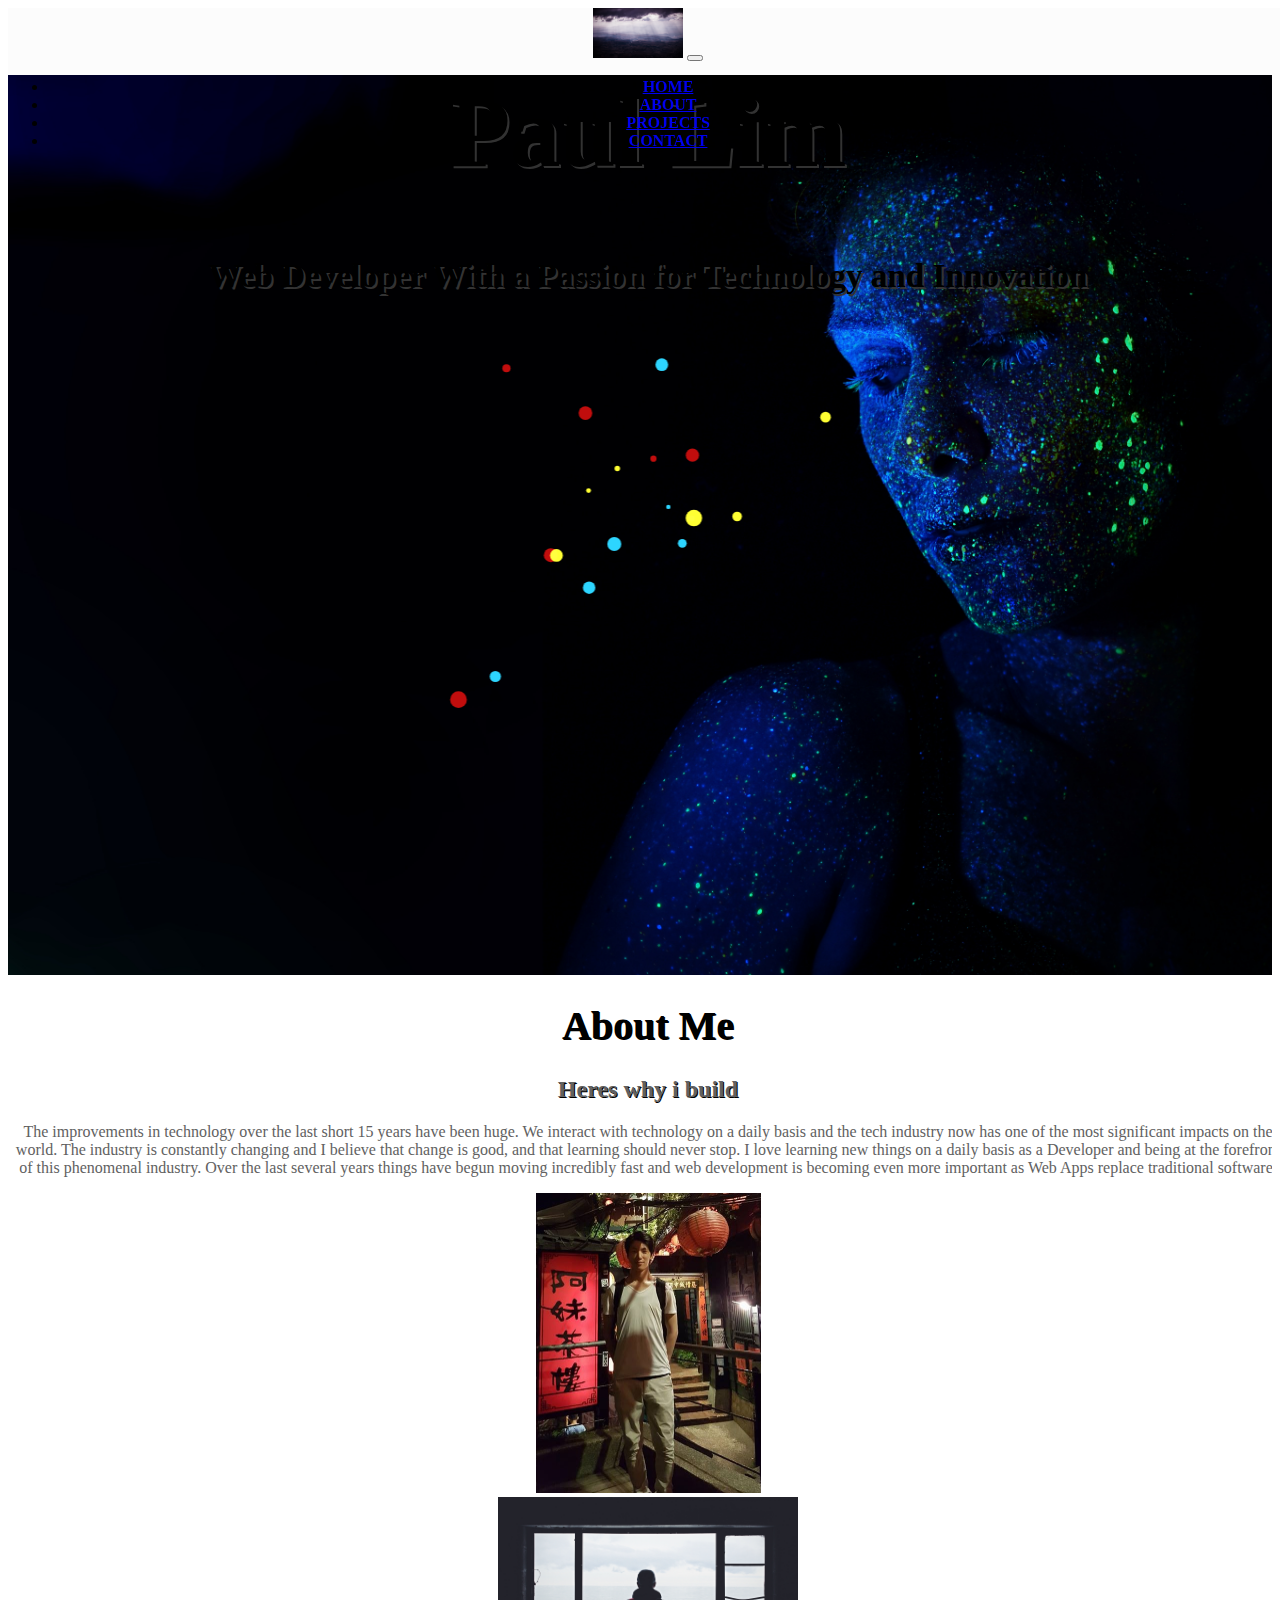
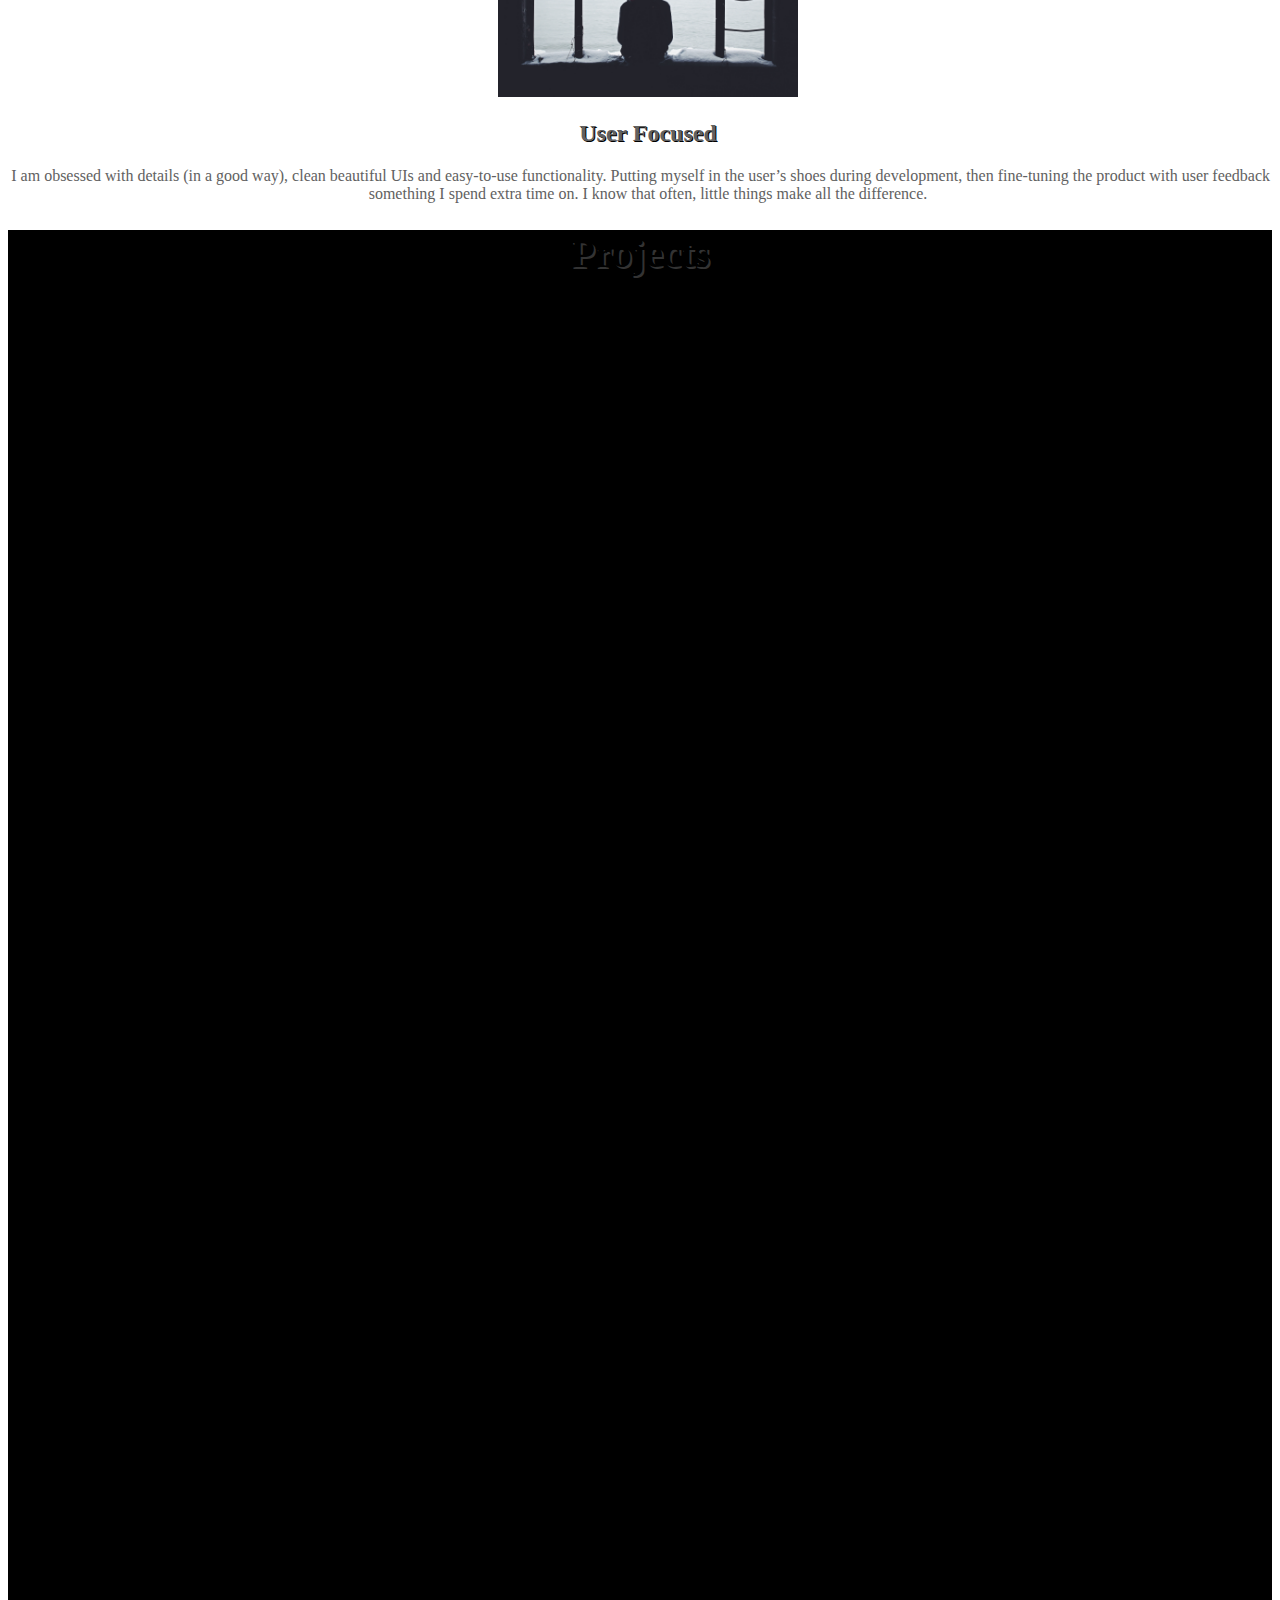
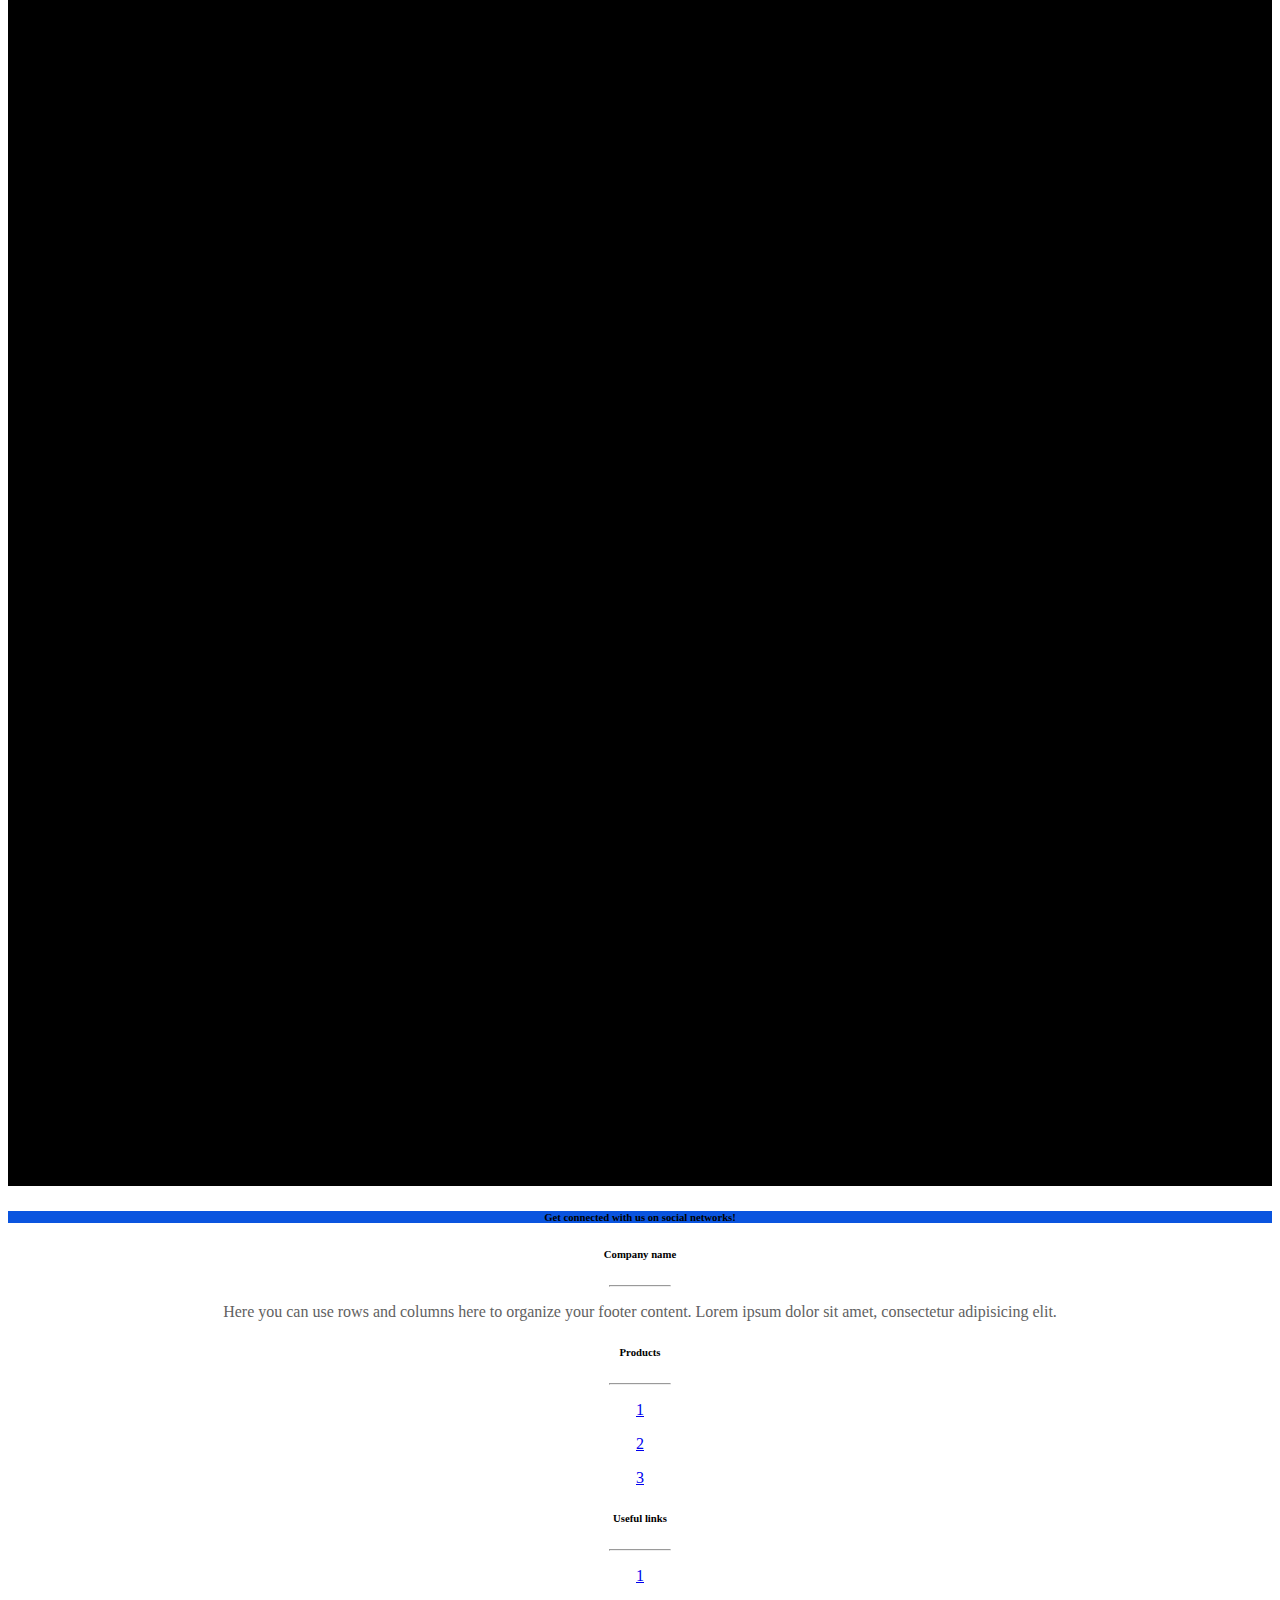
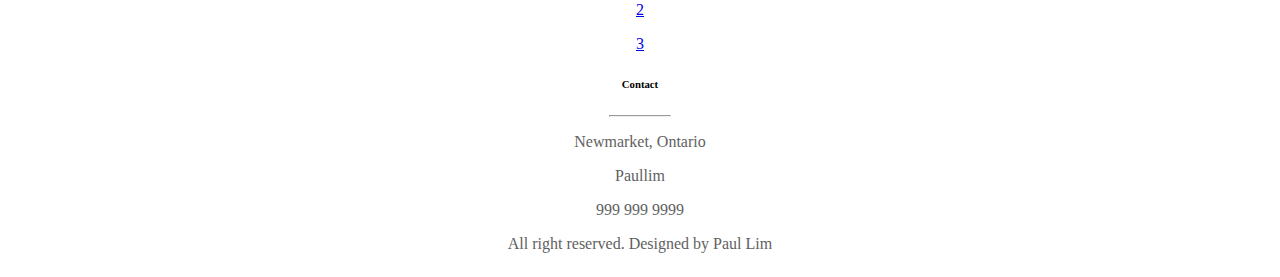
==== index.html @ a4cace43 "improvement" ====
<!DOCTYPE html>
<html lang="en">
<head>
    <meta charset="UTF-8">
    <meta name="viewport" content="width=device-width, initial-scale=1.0">
    <meta http-equiv="X-UA-Compatible" content="ie=edge">
    <title>Paul Lim</title>

    <!-- Bootstrap CSS -->
    <link rel="stylesheet" href="https://stackpath.bootstrapcdn.com/bootstrap/4.1.3/css/bootstrap.min.css" integrity="sha384-MCw98/SFnGE8fJT3GXwEOngsV7Zt27NXFoaoApmYm81iuXoPkFOJwJ8ERdknLPMO" crossorigin="anonymous">   
    <!-- Animate CSS-->
    <link rel="stylesheet" href="https://cdnjs.cloudflare.com/ajax/libs/animate.css/3.7.0/animate.min.css">
    <!-- AOS CSS -->
    <link href="https://unpkg.com/aos@2.3.1/dist/aos.css" rel="stylesheet">
    <!-- Custom CSS -->
    <link rel="stylesheet" type="text/css" href="style.css">

   


    <!-- Jquery -->
    <script src="https://ajax.googleapis.com/ajax/libs/jquery/3.3.1/jquery.min.js"></script>


    <!-- Font Awesome JS -->
    <link rel="stylesheet" href="https://use.fontawesome.com/releases/v5.7.2/css/all.css" integrity="sha384-fnmOCqbTlWIlj8LyTjo7mOUStjsKC4pOpQbqyi7RrhN7udi9RwhKkMHpvLbHG9Sr" crossorigin="anonymous">

</head>

<body class="landing-page">


    <!-- Navbar -->
    
    <div class="container-fluid">
        <div class="row">
            <nav class="navbar navbar-expand-md navbar-dark navbar-fixed-top pr-5">
                <a class="navbar-brand pl-md-5 pl-5" href="#"><img src="image/sky.jpg" style="height:50px" alt="" srcset=""></a>
                <button class="navbar-toggler" type="button" data-toggle="collapse" data-target="#navbarContent" aria-controls="navbarContent" aria-expanded="false" aria-label="Toggle navigation">
                    <span class="navbar-toggler-icon"></span>
                </button>
                <div class="collapse navbar-collapse" id="navbarContent">
                    <ul class="navbar-nav ml-auto">
                        <li class="nav-item active">
                            <a class="nav-link" href="#section1">Home</a>
                        </li>
                        <li class="nav-item">
                            <a class="nav-link" href="#section2">About</a>
                        </li>
                        <li class="nav-item">
                            <a class="nav-link" href="#section3">Projects</a>
                        </li>
                        <li class="nav-item">
                            <a class="nav-link" href="#contact">Contact</a>
                        </li>
                    </ul>
                </div>
            </nav>
        </div>
    </div>

    
    <!-- Home -->
    
    <section id="section1" class="home-image text-center text-white">
        <div class="container-fluid">
                
            <div id="particle"></div> 
            <div class="row h-100">
                <div class="col-lg-6 my-auto">
                    <h1 class="animated bounce delay-2s">Paul Lim</h1>
                    <h5 class="animated zoomIn delay-1s">Web Developer With a Passion for Technology and Innovation</h5>                          
                </div>            
            </div>
        </div>
    </section>

    
    <!-- About me -->

    <section id="section2" class="about container-fluid">       
         
            <div class="row">
                <div class="mb-5" style="width: 100%">
                    <h1 class="h1-bold pt-5">About Me</h1>
                </div>
                <div class="col-sm-6 text-left pl-5">
                    <h2>Heres why i build</h1>
                    <p>The improvements in technology over the last short 15 years have been huge. We interact with technology on a daily basis and the tech industry now has one of the most significant impacts on the world. The industry is constantly changing and I believe that change is good, and that learning should never stop. I love learning new things on a daily basis as a Developer and being at the forefront of this phenomenal industry. Over the last several years things have begun moving incredibly fast and web development is becoming even more important as Web Apps replace traditional software.</p>                 
                </div>
                <div class="col-sm-6">
                        <img src="image/me1.jpg" alt="man" style="width:225px; height:300px;"> 
                </div>
            </div>
            <div class="row pt-5">
                <div class="col-sm-5 pb-5">
                    <img src="image/man.jpg" alt="man" style="width:300px; height:200px;"> 
                </div>
                <div class="col-sm-6 text-left pl-5 mb-5 pb-5">
                    <h2>User Focused</h1>
                    <p>I am obsessed with details (in a good way), clean beautiful UIs and easy-to-use functionality. Putting myself in the user’s shoes during development, then fine-tuning the product with user feedback is something I spend extra time on. I know that often, little things make all the difference.</p>                 
                </div>
            </div>
        
    </section>


     <!-- Projects -->
     <section id="section3" class="projects text-white"> 
        <div class="container"> 
            <div class="mb-5" style="width: 100%;">
                <h1 class="h1-bold pt-5">Projects</h1>
            </div>
            <div class="row">   
                <div class="card-group">
                    <div class="card m-5" data-aos="flip-right">
                        <a href="https://paullim01.github.io/Face-Rec/" alt="face-recognize" target="blank">
                        <img class="card-img-top" src="image/react.png" alt="Card image cap">
                        <div class="card-body">
                            <h5 class="card-title">Face Recognize</h5>
                            <p class="card-text">Web app made with React, Nodejs, and ...</p>
                        </div></a>
                        <div class="card-footer">
                            <small class="text-muted">Technologies: React, CSS3, Javascript, Nodejs</small>
                        </div>
                    </div>
                    <div class="card m-5" data-aos="flip-right">
                        <a href="https://www.matchmaid.ca/" alt="matchmaid" target="blank">
                        <img class="card-img-top" src="image/matchmaid.png" alt="Card image cap">
                        <div class="card-body">
                            <h5 class="card-title">Home Cleaning Service</h5>
                            <p class="card-text">Wordpress web page with interactive plugins.</p>
                        </div></a>
                        <div class="card-footer">
                            <small class="text-muted">Technologies: Wordpress, CSS3, Html</small>
                        </div>
                        </div>
                    <div class="card m-5" data-aos="flip-right">
                        <a href="https://paullim01.github.io/Face-Rec/" alt="face-recognize" target="blank">
                        <img class="card-img-top" src="image/pedal.jpeg" alt="Card image cap">
                        <div class="card-body">
                            <h5 class="card-title">Card title</h5>
                            <p class="card-text">Wordpress web page with interactive plugins.</p>
                        </div></a>
                        <div class="card-footer">
                            <small class="text-muted">Last updated 3 mins ago</small>
                        </div>
                    </div>  
                </div>
            </div>
        </div>
    </section>
    
        

    <!-- Footer -->

  
    <footer class="page-footer font-small unique-color-dark">

        <div style="background-color: rgb(10,84,223);">
            <div class="container">
                <div class="row py-4 d-flex align-items-center">
                    <div class="col-md-6 col-lg-5 text-center text-md-left mb-4 mb-md-0">
                        <h6 class="mb-0">Get connected with us on social networks!</h6>
                    </div>
                    <div class="social col-md-6 col-lg-7 text-center" style="font-size: 28px;">    
                        <a class="ins-ic pl-2 pr-2" href="https://www.instagram.com/p_gold_l/" target="blank" style="color:#000">
                            <i class="fab fa-instagram"> </i>
                        </a>
                        <a class="fb-ic pl-2 pr-2" href="#" target="blank" style="color:#000">
                            <i class="fab fa-facebook-f"> </i>
                        </a>
                        <a class="git-ic pl-2 pr-2" href="https://github.com/Paullim01" target="blank" style="color:#000;">
                            <i class="fab fa-github"> </i>
                        </a>
                    </div>
                </div>
            </div>
        </div>
        <div class="container text-center text-md-left mt-5">
            <div class="row mt-3">
                <div class="col-md-3 col-lg-4 col-xl-3 mx-auto mb-4">
                    <h6 class="text-uppercase font-weight-bold">Company name</h6>
                    <hr class="deep-purple accent-2 mb-4 mt-0 d-inline-block mx-auto" style="width: 60px;">
                    <p>Here you can use rows and columns here to organize your footer content. Lorem ipsum dolor sit amet, consectetur adipisicing elit.</p>
                </div>
                <div class="col-md-2 col-lg-2 col-xl-2 mx-auto mb-4">
                    <h6 class="text-uppercase font-weight-bold">Products</h6>
                    <hr class="deep-purple accent-2 mb-4 mt-0 d-inline-block mx-auto" style="width: 60px;">
                    <p>
                        <a href="#!">1</a>
                    </p>
                    <p>
                        <a href="#!">2</a>
                    </p>
                    <p>
                        <a href="#!">3</a>
                    </p>
                </div>
                <div class="col-md-3 col-lg-2 col-xl-2 mx-auto mb-4">
                    <h6 class="text-uppercase font-weight-bold">Useful links</h6>
                    <hr class="deep-purple accent-2 mb-4 mt-0 d-inline-block mx-auto" style="width: 60px;">
                    <p>
                        <a href="#!">1</a>
                    </p>
                    <p>
                        <a href="#!">2</a>
                    </p>
                    <p>
                        <a href="#!">3</a>
                    </p>
                </div>
                <div class="col-md-4 col-lg-3 col-xl-3 mx-auto mb-md-0 mb-4">
                    <h6 class="text-uppercase font-weight-bold">Contact</h6>
                    <hr class="deep-purple accent-2 mb-4 mt-0 d-inline-block mx-auto" style="width: 60px;">
                    <p>
                        <i class="fas fa-home mr-3"></i> Newmarket, Ontario </p>
                    <p>
                        <i class="fas fa-envelope mr-3"></i> Paullim </p>
                    <p>
                        <i class="fas fa-phone mr-3"></i> 999 999 9999 </p>
                </div>
            </div>
        </div>
        <div class="footer-copyright text-center"><p>All right reserved. Designed by Paul Lim</p></a>
        </div>
    </footer>
      <!-- Footer -->




    
    <!-- jQuery CDN - Slim version (=without AJAX) -->
    <script src="https://code.jquery.com/jquery-3.3.1.slim.min.js" integrity="sha384-q8i/X+965DzO0rT7abK41JStQIAqVgRVzpbzo5smXKp4YfRvH+8abtTE1Pi6jizo" crossorigin="anonymous"></script>
    <!-- Popper.JS -->
    <script src="https://cdnjs.cloudflare.com/ajax/libs/popper.js/1.14.3/umd/popper.min.js" integrity="sha384-ZMP7rVo3mIykV+2+9J3UJ46jBk0WLaUAdn689aCwoqbBJiSnjAK/l8WvCWPIPm49" crossorigin="anonymous"></script>
    <!-- Bootstrap JS -->
    <script src="https://stackpath.bootstrapcdn.com/bootstrap/4.1.3/js/bootstrap.min.js" integrity="sha384-ChfqqxuZUCnJSK3+MXmPNIyE6ZbWh2IMqE241rYiqJxyMiZ6OW/JmZQ5stwEULTy" crossorigin="anonymous"></script>
    <!-- AOS -->
    <script src="https://unpkg.com/aos@2.3.1/dist/aos.js"></script>
   
    
    <script src="js/sketch.js"></script>
    <script src="js/script.js"></script>
    <script>
        AOS.init();
    </script>

</body>


</html>
---- style.css ----
body, html {
    text-align: center;
	overflow-x: hidden;
}

/* Navbar */
 
.navbar {
	width: 100vw;
	height: 18vh;
	background: rgba(0, 0, 0, 0.01);
	position: fixed;
	z-index: 2;
}

@media (max-width: 34em) {
	.navbar {
		background: rgba(0, 0, 0);
	}
}

.navbar.black {
	background: rgba(0,0,0,0.9);
	height: 13vh;
	padding: 10px 50px;
	transition: 1s;
}

.navbar .nav-link {
	text-transform: uppercase;
	font-weight: bold;
}

.navbar .nav-item {
	padding: 0 1rem;
}

@media (max-width: 34em) {
	.navbar .nav-item {
		padding: 0;
	}
}

.navbar-collapse.collapse.show {
	background: rgba(0, 0, 0, 0.63)
}


/* Hero & Particle */

#particle {
    position: absolute;
    height: 100vh;
    transform: translate(-2%, 0%);
    z-index: 1;
}

@media only screen and (max-width: 900px) {
    #particle {
        display: none;
    }
}

.home-image .container-fluid {
    width: 100vw;
    height: 100vh;
    background: url('image/1.jpg');
    background-position: center;
	background-size:cover;
	
}

.home-image, h1 h5 {
    text-shadow:2px 2px #333; 
}

.home-image, h1 {
    font-size: 2.5em;
}


/* Projects & Card */

.projects {	
    background-color: black;
    background-position: center;
	background-size:cover;
}

.projects h1 {
    text-shadow:2px 2px #333; 
}

.card {
	border-width: 0px;
}

.card a{
	text-decoration: none;
	color: #000;
	cursor: pointer;
}

.card:hover {
	transform: scale(1.1);
	transition-duration: 0.5s;
}


/* About */

.about {
	width: 100vw;
	background: url('');
    background-position: center;
	background-size:cover;
}

.about h1, h2 {
	text-shadow: 1px 1px black;
}

.about h2, p {
	color: rgb(97, 97, 97);
}


/* Footer */

.footer { 
	background: #333;
	height: 100px;
	padding-top:10px;
}

.social .ins-ic {
	text-decoration: none;
}

.social .fb-ic {
	text-decoration: none;
}
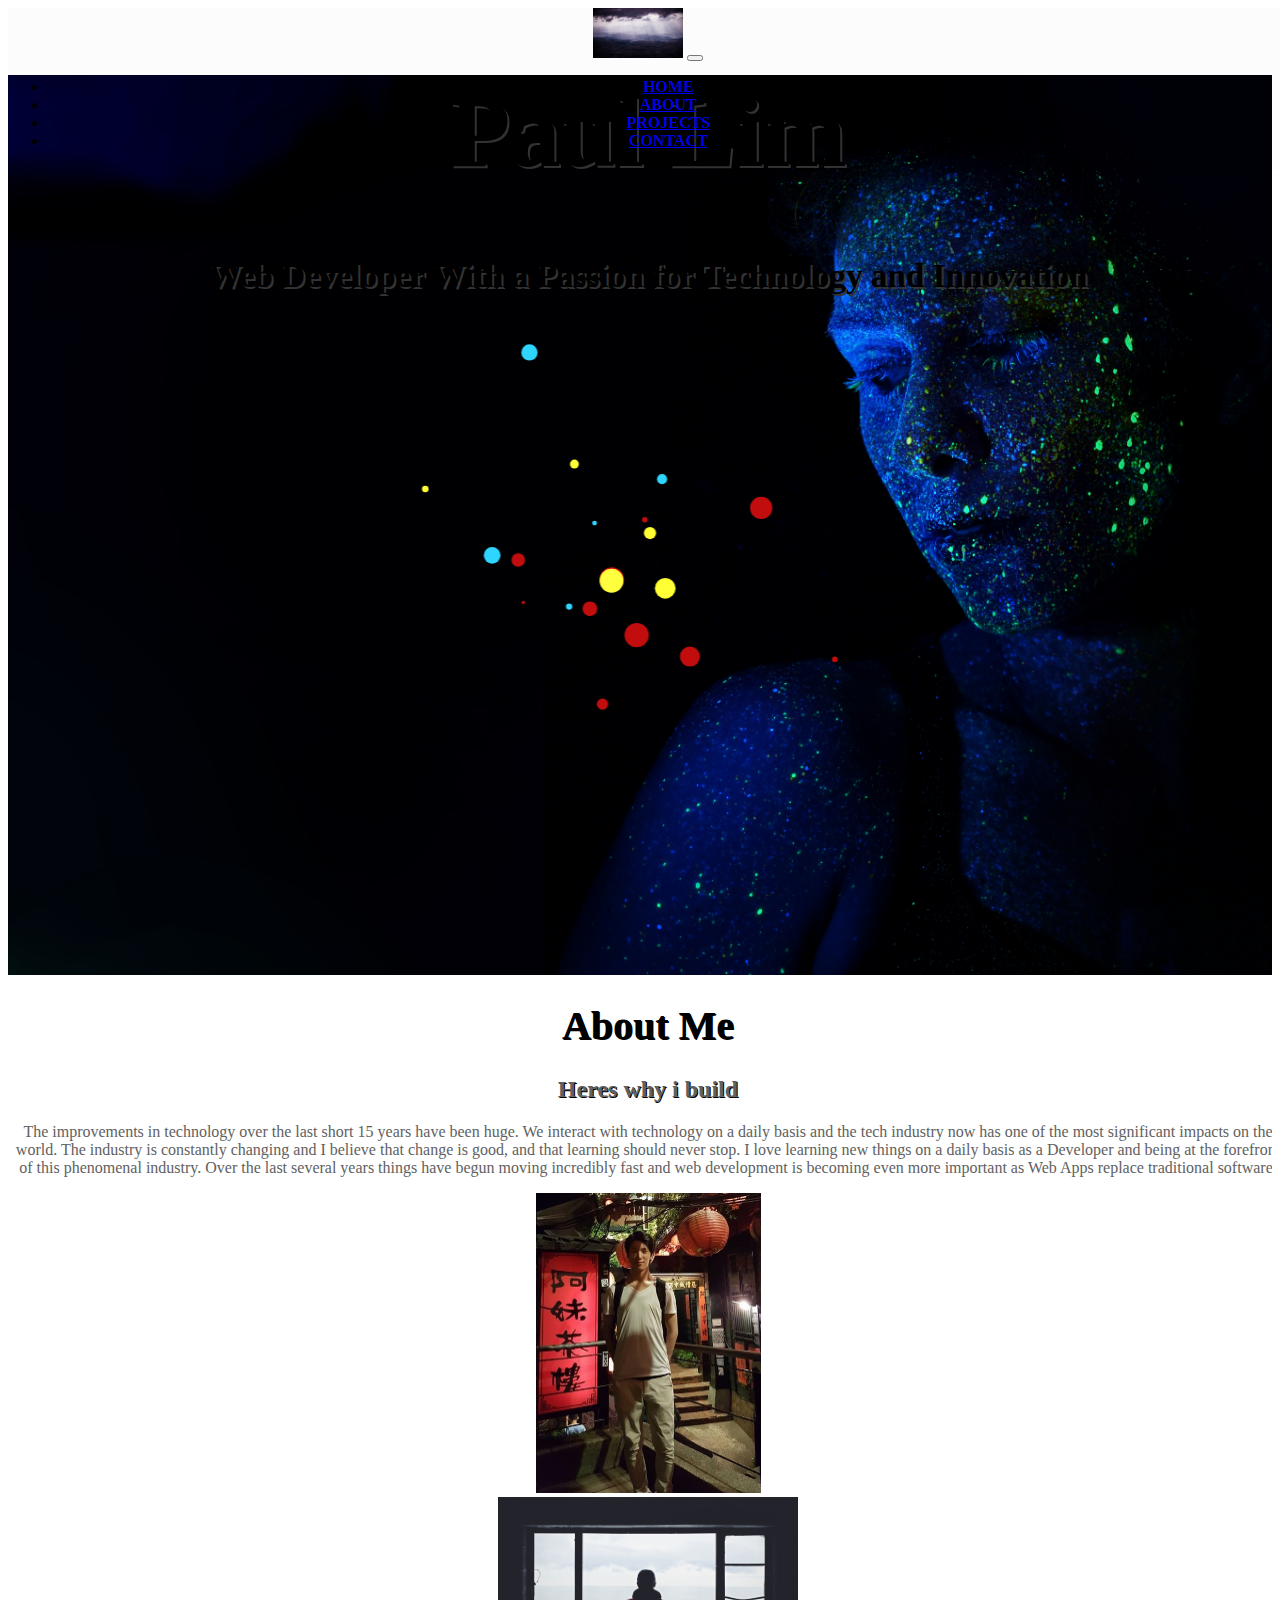
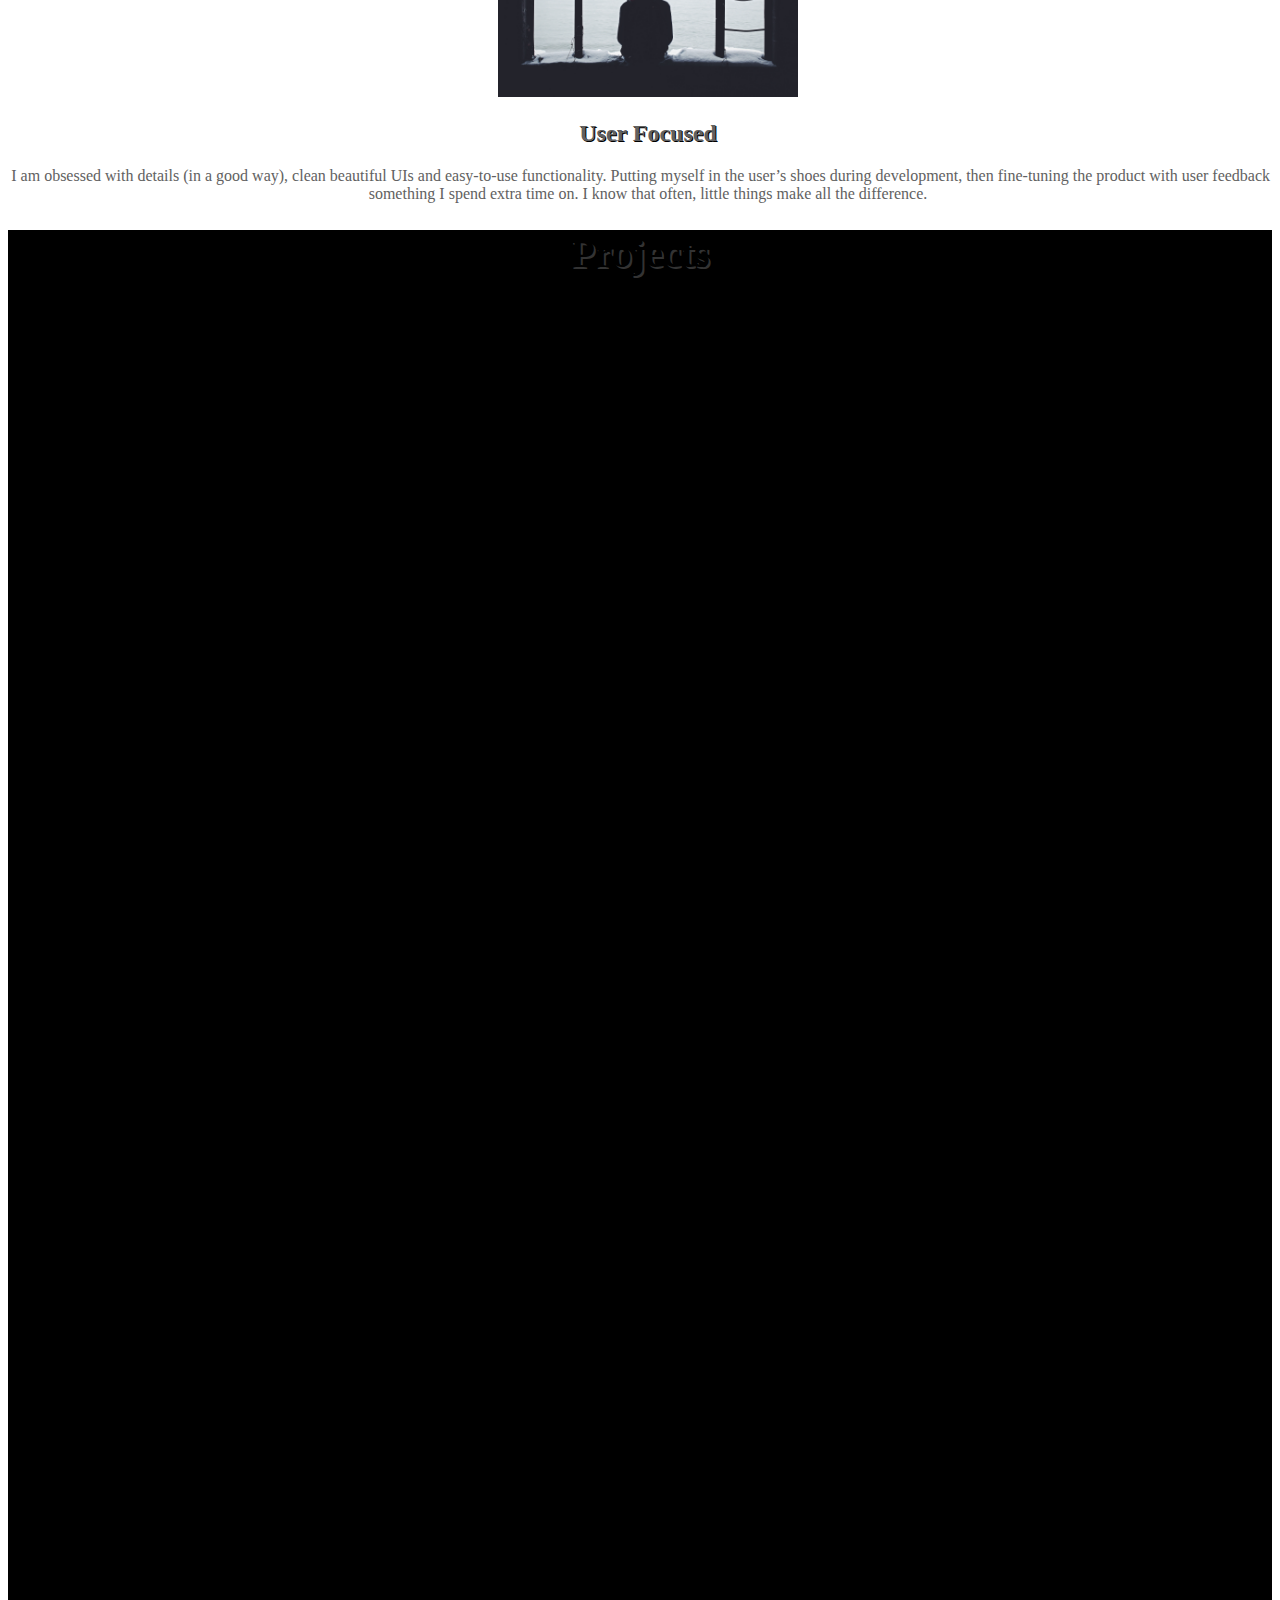
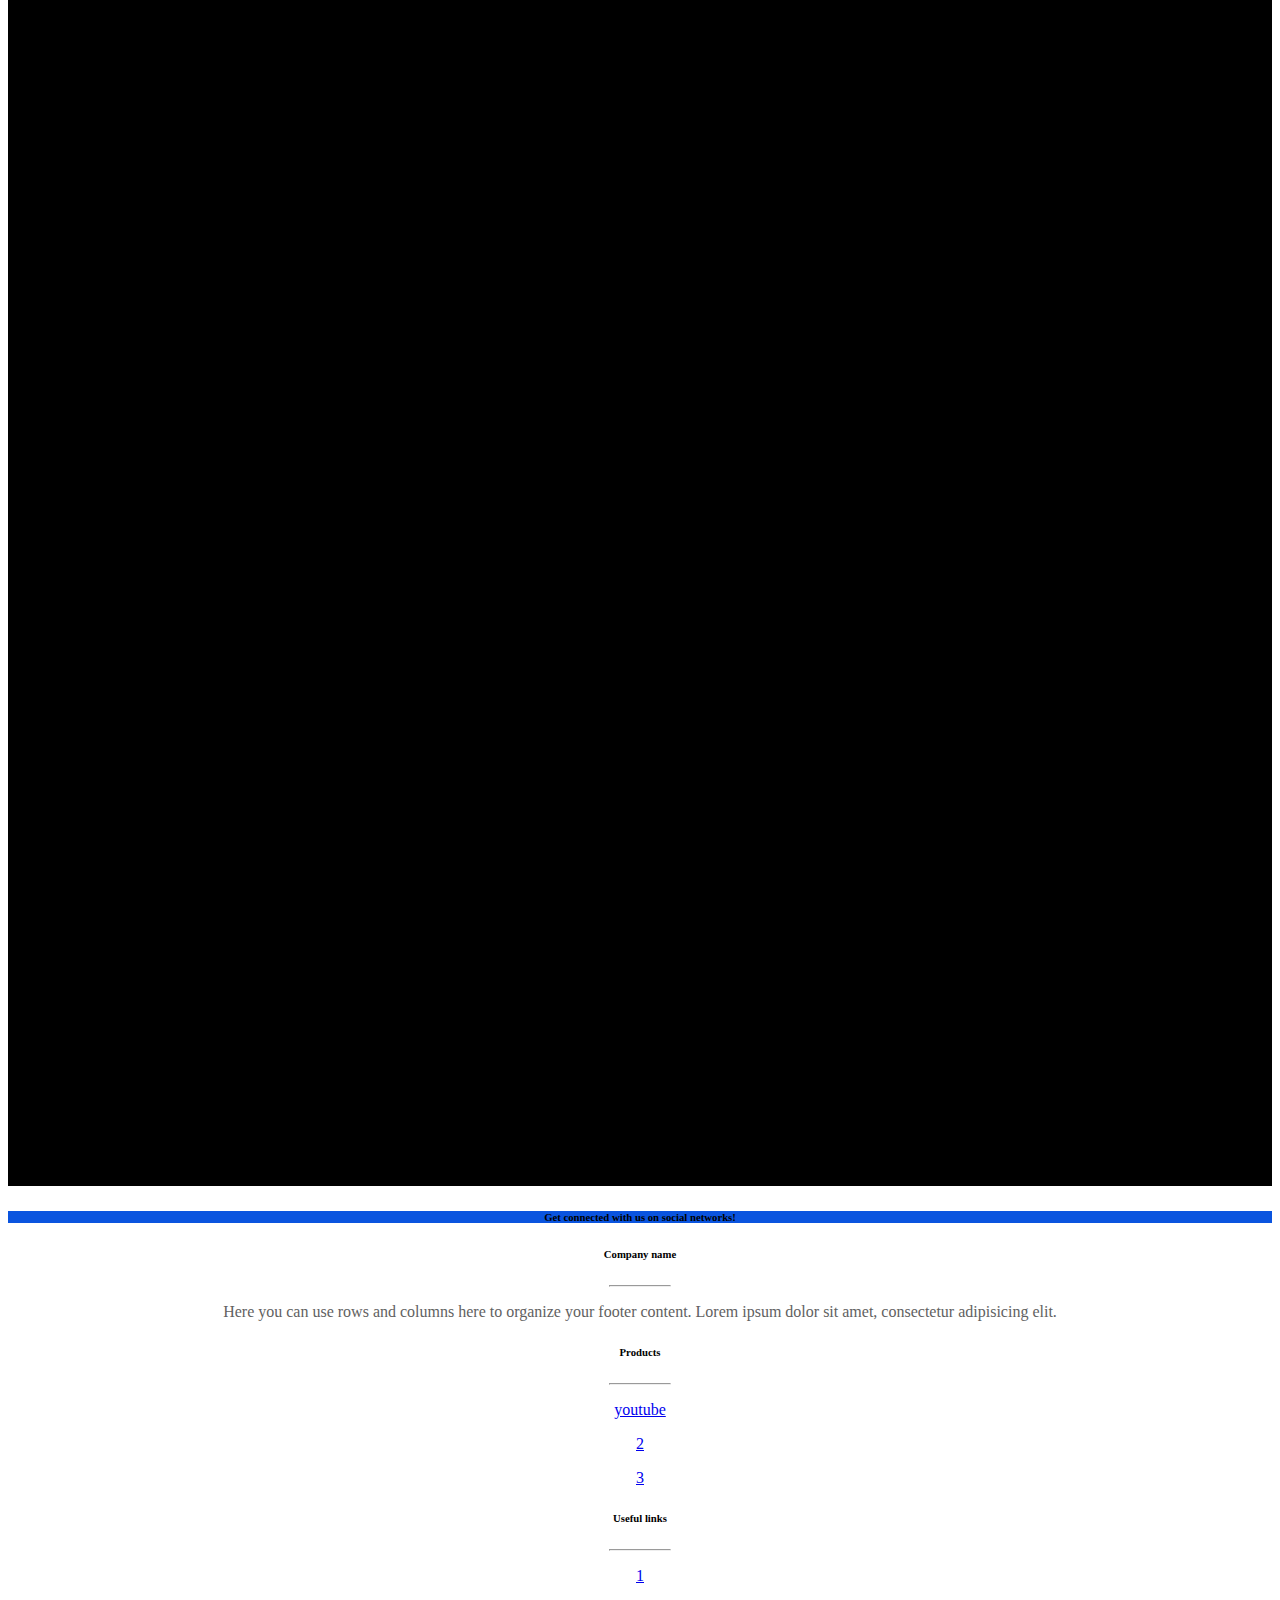
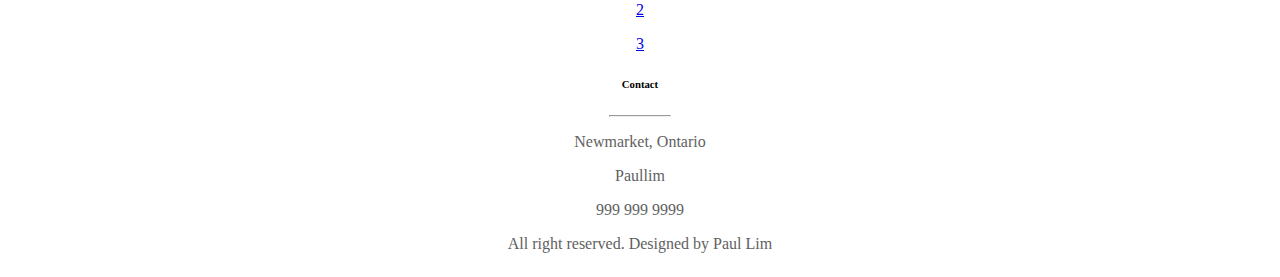
==== commit 8c806d05: "index.html" ====
--- a/index.html
+++ b/index.html
@@ -189,7 +189,7 @@
                     <h6 class="text-uppercase font-weight-bold">Products</h6>
                     <hr class="deep-purple accent-2 mb-4 mt-0 d-inline-block mx-auto" style="width: 60px;">
                     <p>
-                        <a href="#!">1</a>
+                        <a href="youtube.html">youtube</a>
                     </p>
                     <p>
                         <a href="#!">2</a>
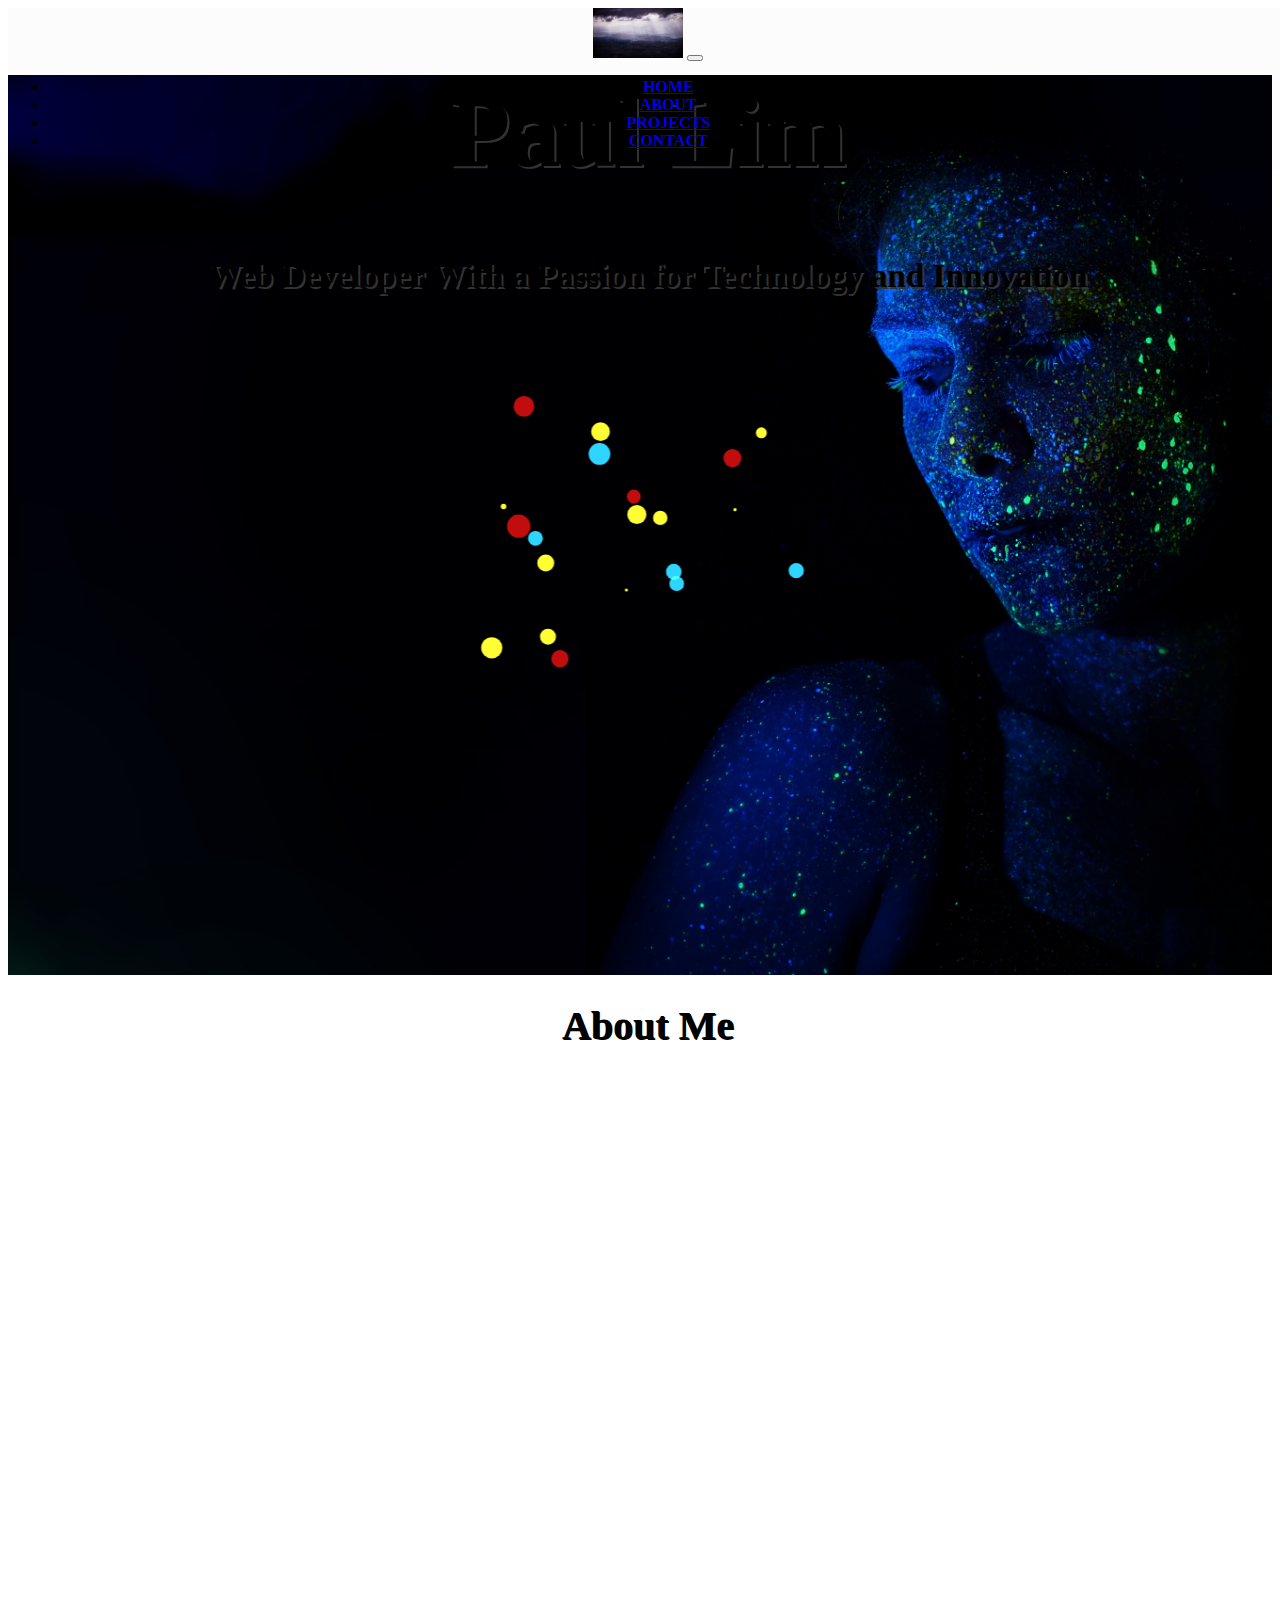
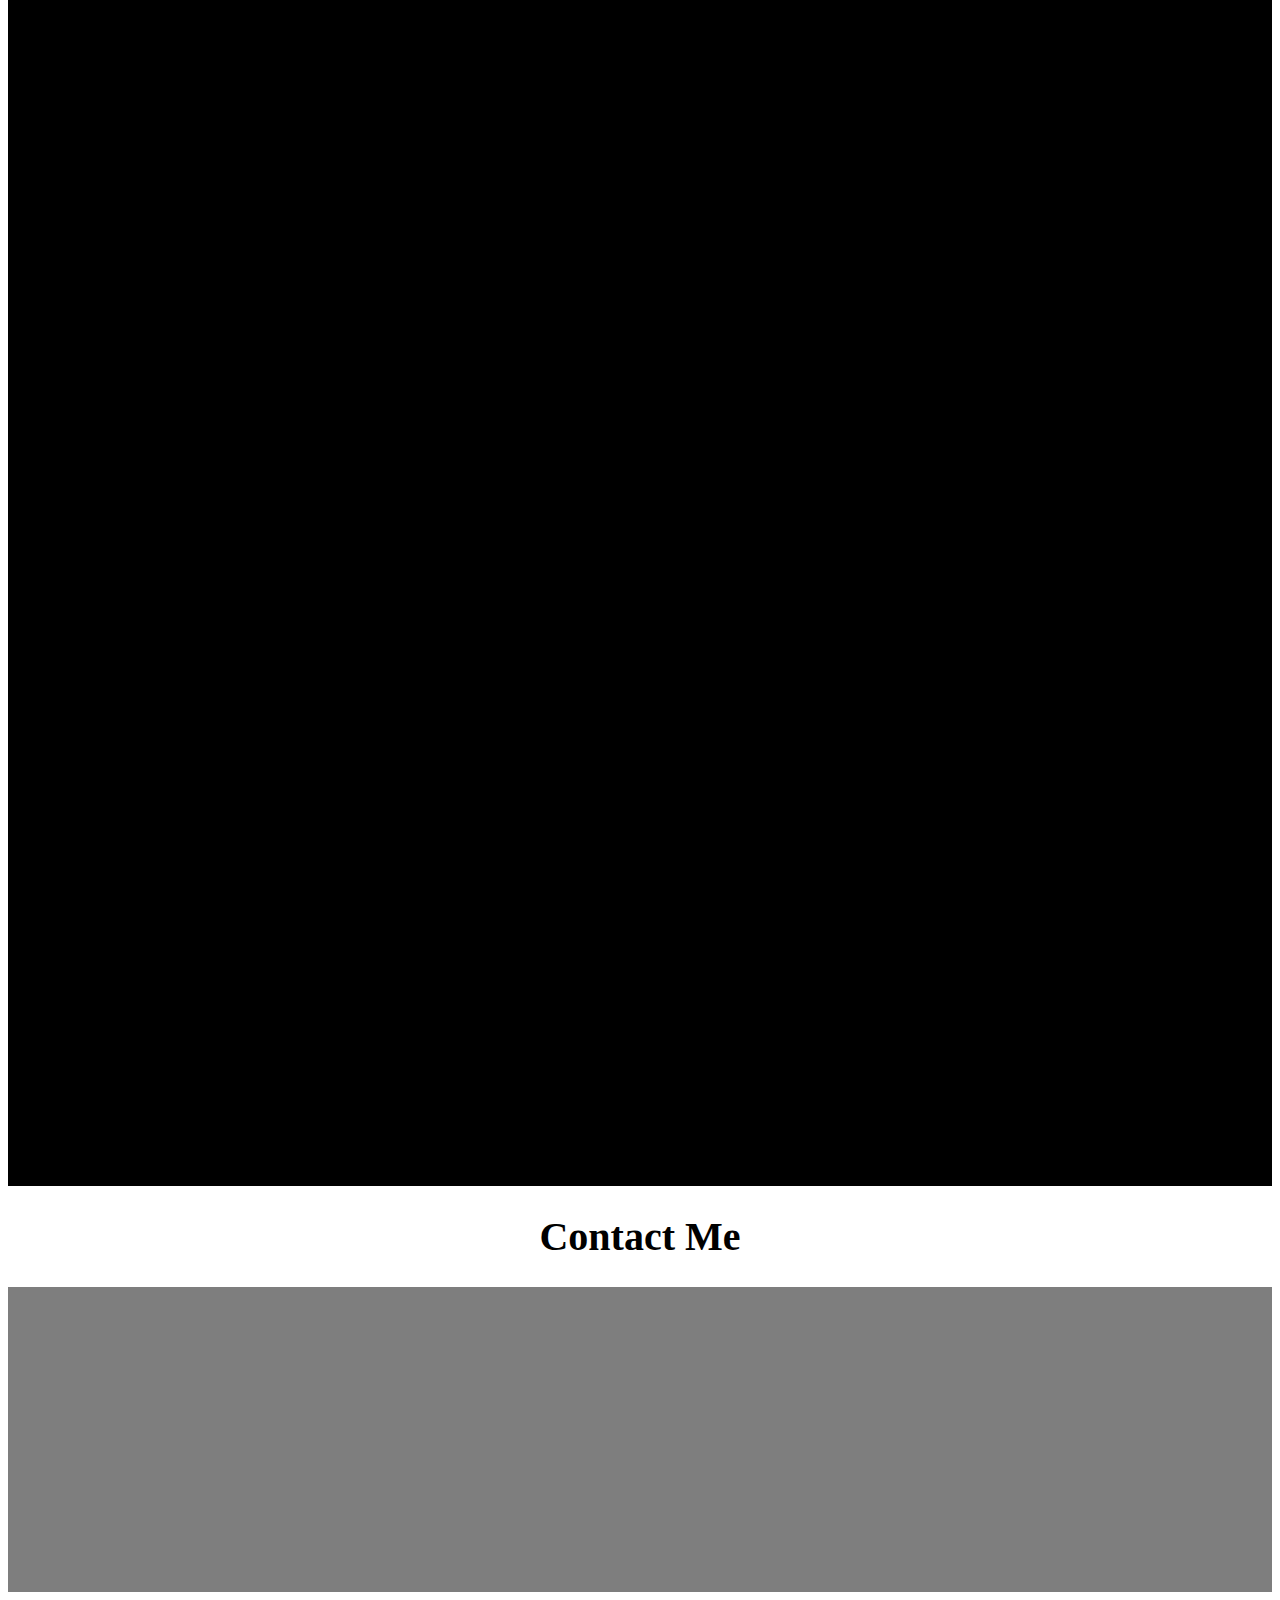
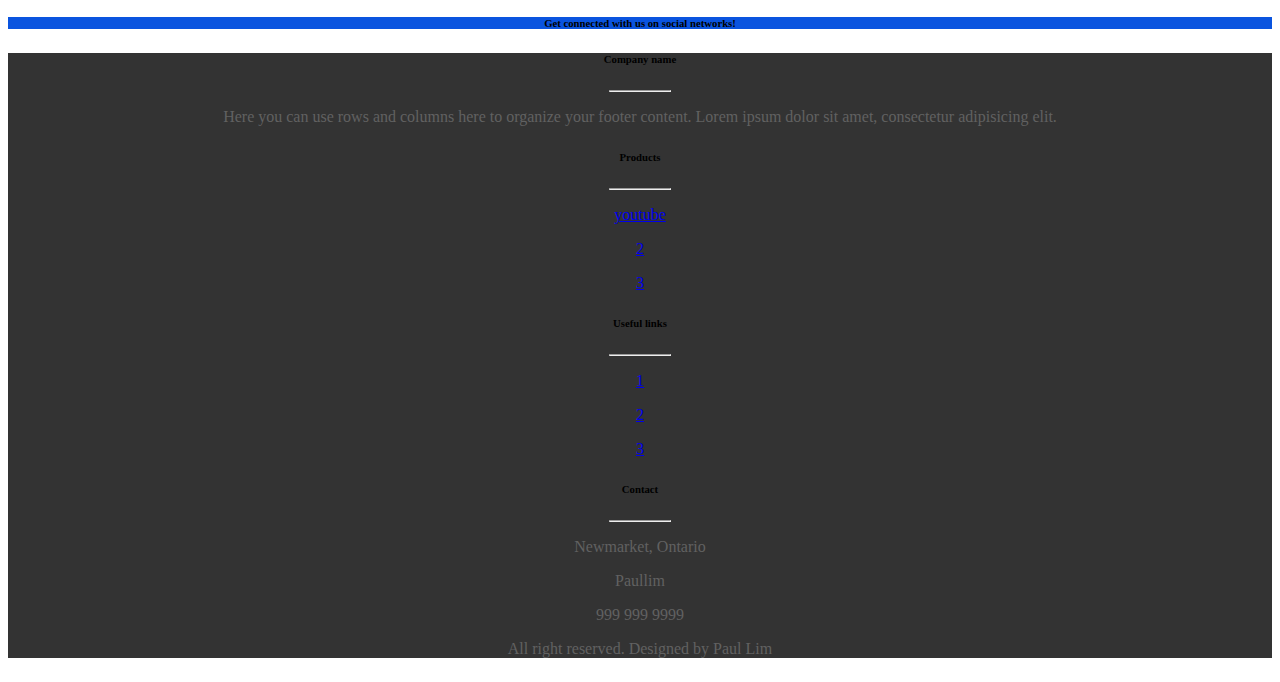
==== commit 2fcb8256: "commit" ====
--- a/index.html
+++ b/index.html
@@ -15,20 +15,23 @@
     <!-- Custom CSS -->
     <link rel="stylesheet" type="text/css" href="style.css">
 
-   
-
+    <!-- Font Awesome JS -->
+    <link rel="stylesheet" href="https://use.fontawesome.com/releases/v5.7.2/css/all.css" integrity="sha384-fnmOCqbTlWIlj8LyTjo7mOUStjsKC4pOpQbqyi7RrhN7udi9RwhKkMHpvLbHG9Sr" crossorigin="anonymous">
 
     <!-- Jquery -->
     <script src="https://ajax.googleapis.com/ajax/libs/jquery/3.3.1/jquery.min.js"></script>
-
-
-    <!-- Font Awesome JS -->
-    <link rel="stylesheet" href="https://use.fontawesome.com/releases/v5.7.2/css/all.css" integrity="sha384-fnmOCqbTlWIlj8LyTjo7mOUStjsKC4pOpQbqyi7RrhN7udi9RwhKkMHpvLbHG9Sr" crossorigin="anonymous">
-
+    <script>
+    $(window).on('load',function(){
+        $('.preloader').addClass('complete')
+    })
+    </script>
 </head>
 
 <body class="landing-page">
 
+    <div class="preloader">
+        <div class="loader">Loading...</div>
+    </div>
 
     <!-- Navbar -->
     
@@ -51,7 +54,7 @@
                             <a class="nav-link" href="#section3">Projects</a>
                         </li>
                         <li class="nav-item">
-                            <a class="nav-link" href="#contact">Contact</a>
+                            <a class="nav-link" href="#section4">Contact</a>
                         </li>
                     </ul>
                 </div>
@@ -79,38 +82,39 @@
     <!-- About me -->
 
     <section id="section2" class="about container-fluid">       
-         
+        <div class="row justify-content-center"> 
+            <h1 class="h1-bold py-5">About Me</h1>
+        </div>     
+        <div class="container">
             <div class="row">
-                <div class="mb-5" style="width: 100%">
-                    <h1 class="h1-bold pt-5">About Me</h1>
-                </div>
-                <div class="col-sm-6 text-left pl-5">
-                    <h2>Heres why i build</h1>
+                <div class="col-sm-6 text-left" data-aos="zoom-in-right">
+                    <h2>Heres why I build</h1>
                     <p>The improvements in technology over the last short 15 years have been huge. We interact with technology on a daily basis and the tech industry now has one of the most significant impacts on the world. The industry is constantly changing and I believe that change is good, and that learning should never stop. I love learning new things on a daily basis as a Developer and being at the forefront of this phenomenal industry. Over the last several years things have begun moving incredibly fast and web development is becoming even more important as Web Apps replace traditional software.</p>                 
                 </div>
-                <div class="col-sm-6">
+                <div class="col-sm-6 pb-5" data-aos="zoom-in">
                         <img src="image/me1.jpg" alt="man" style="width:225px; height:300px;"> 
                 </div>
             </div>
             <div class="row pt-5">
-                <div class="col-sm-5 pb-5">
+                <div class="col-sm-5 pb-5" data-aos="zoom-in">
                     <img src="image/man.jpg" alt="man" style="width:300px; height:200px;"> 
                 </div>
-                <div class="col-sm-6 text-left pl-5 mb-5 pb-5">
+                <div class="col-sm-6 text-left pl-5 mb-5 pb-5" data-aos="zoom-in-left">
                     <h2>User Focused</h1>
                     <p>I am obsessed with details (in a good way), clean beautiful UIs and easy-to-use functionality. Putting myself in the user’s shoes during development, then fine-tuning the product with user feedback is something I spend extra time on. I know that often, little things make all the difference.</p>                 
                 </div>
             </div>
-        
+        </div>               
     </section>
 
 
-     <!-- Projects -->
-     <section id="section3" class="projects text-white"> 
+    <!-- Projects -->
+
+    <section id="section3" class="projects text-white"> 
+        <div class="row justify-content-center">
+            <h1 class="h1-bold pt-5">Projects</h1>
+        </div>    
         <div class="container"> 
-            <div class="mb-5" style="width: 100%;">
-                <h1 class="h1-bold pt-5">Projects</h1>
-            </div>
             <div class="row">   
                 <div class="card-group">
                     <div class="card m-5" data-aos="flip-right">
@@ -151,20 +155,58 @@
         </div>
     </section>
     
+
+    <!-- Contact -->
+
+    <section id="section4" class="contact padding-nav-fix">
+        <div class="row p-padding justify-content-center">
+            <h1 class="h1-bold py-5">Contact Me</h1>
+        </div>
+        <div class="email-form container p-5 mb-5">
+            <div class="row">
+                <div class="col mb-3">
+                    <img class="myphoto m-5 img-fluid" src="image/2.jpg" style="height:100px; width:100px;" data-aos="flip-left">
+                    <p class="text-left" data-aos="fade-right">"Hi there! Whether it's help with a project you are needing or simply fancy a chat, please fill in the form or drop me an email and I will get back to you as soon as possible. Thanks!"</p>
+                    <div class="email-text" data-aos="fade-right"><a href='mailto:email@email.com'>email@email.com</a>
+                    </div>
+                </div>
+                <div class="col">
+                    <form data-aos="fade-left">
+                        <div class="form-group">
+                            <label>Name</label>
+                            <input type="text" class="form-control" placeholder="Enter name">
+                            <small id="emailHelp" class="form-text text-muted"></small>
+                        </div>
+                        <div class="form-group">
+                            <label>Email address</label>
+                            <input type="email" class="form-control" id="InputEmail" aria-describedby="emailHelp" placeholder="Enter email">
+                            <small id="emailHelp" class="form-text text-muted">I will reply to this address as soon as possible.</small>
+                        </div>
+                        <div class="form-group">
+                            <label>Message</label>
+                            <textarea class="form-control text-muted" id="Textarea" rows="4">Please enter your message here.</textarea>
+                        </div>
+                        <button type="submit" class="btn btn-primary">Send</button>
+                    </form>	
+                </div>
+            </div>
+		</div>
+	</section>
+
         
 
     <!-- Footer -->
 
   
-    <footer class="page-footer font-small unique-color-dark">
-
-        <div style="background-color: rgb(10,84,223);">
+    <footer class="footer">
+
+        <div class="footer1">
             <div class="container">
-                <div class="row py-4 d-flex align-items-center">
-                    <div class="col-md-6 col-lg-5 text-center text-md-left mb-4 mb-md-0">
+                <div class="row py-4 align-items-center">
+                    <div class="col-md-6 col-lg-5 text-center mb-4 mb-md-0">
                         <h6 class="mb-0">Get connected with us on social networks!</h6>
                     </div>
-                    <div class="social col-md-6 col-lg-7 text-center" style="font-size: 28px;">    
+                    <div class="social col-md-6 col-lg-7" style="font-size: 28px;">    
                         <a class="ins-ic pl-2 pr-2" href="https://www.instagram.com/p_gold_l/" target="blank" style="color:#000">
                             <i class="fab fa-instagram"> </i>
                         </a>
@@ -178,58 +220,56 @@
                 </div>
             </div>
         </div>
-        <div class="container text-center text-md-left mt-5">
-            <div class="row mt-3">
-                <div class="col-md-3 col-lg-4 col-xl-3 mx-auto mb-4">
-                    <h6 class="text-uppercase font-weight-bold">Company name</h6>
-                    <hr class="deep-purple accent-2 mb-4 mt-0 d-inline-block mx-auto" style="width: 60px;">
-                    <p>Here you can use rows and columns here to organize your footer content. Lorem ipsum dolor sit amet, consectetur adipisicing elit.</p>
-                </div>
-                <div class="col-md-2 col-lg-2 col-xl-2 mx-auto mb-4">
-                    <h6 class="text-uppercase font-weight-bold">Products</h6>
-                    <hr class="deep-purple accent-2 mb-4 mt-0 d-inline-block mx-auto" style="width: 60px;">
-                    <p>
-                        <a href="youtube.html">youtube</a>
-                    </p>
-                    <p>
-                        <a href="#!">2</a>
-                    </p>
-                    <p>
-                        <a href="#!">3</a>
-                    </p>
-                </div>
-                <div class="col-md-3 col-lg-2 col-xl-2 mx-auto mb-4">
-                    <h6 class="text-uppercase font-weight-bold">Useful links</h6>
-                    <hr class="deep-purple accent-2 mb-4 mt-0 d-inline-block mx-auto" style="width: 60px;">
-                    <p>
-                        <a href="#!">1</a>
-                    </p>
-                    <p>
-                        <a href="#!">2</a>
-                    </p>
-                    <p>
-                        <a href="#!">3</a>
-                    </p>
-                </div>
-                <div class="col-md-4 col-lg-3 col-xl-3 mx-auto mb-md-0 mb-4">
-                    <h6 class="text-uppercase font-weight-bold">Contact</h6>
-                    <hr class="deep-purple accent-2 mb-4 mt-0 d-inline-block mx-auto" style="width: 60px;">
-                    <p>
-                        <i class="fas fa-home mr-3"></i> Newmarket, Ontario </p>
-                    <p>
-                        <i class="fas fa-envelope mr-3"></i> Paullim </p>
-                    <p>
-                        <i class="fas fa-phone mr-3"></i> 999 999 9999 </p>
-                </div>
-            </div>
-        </div>
-        <div class="footer-copyright text-center"><p>All right reserved. Designed by Paul Lim</p></a>
+        <div class="footer2">
+            <div class="container text-md-left">
+                <div class="row pt-4">
+                    <div class="col-md-3 col-lg-4 col-xl-3 mx-auto mb-4">
+                        <h6 class="text-uppercase font-weight-bold">Company name</h6>
+                        <hr class="deep-purple accent-2 mb-4 mt-0 d-inline-block mx-auto" style="width: 60px;">
+                        <p>Here you can use rows and columns here to organize your footer content. Lorem ipsum dolor sit amet, consectetur adipisicing elit.</p>
+                    </div>
+                    <div class="col-md-2 col-lg-2 col-xl-2 mx-auto mb-4">
+                        <h6 class="text-uppercase font-weight-bold">Products</h6>
+                        <hr class="deep-purple accent-2 mb-4 mt-0 d-inline-block mx-auto" style="width: 60px;">
+                        <p>
+                            <a href="youtube.html">youtube</a>
+                        </p>
+                        <p>
+                            <a href="#!">2</a>
+                        </p>
+                        <p>
+                            <a href="#!">3</a>
+                        </p>
+                    </div>
+                    <div class="col-md-3 col-lg-2 col-xl-2 mx-auto mb-4">
+                        <h6 class="text-uppercase font-weight-bold">Useful links</h6>
+                        <hr class="deep-purple accent-2 mb-4 mt-0 d-inline-block mx-auto" style="width: 60px;">
+                        <p>
+                            <a href="#!">1</a>
+                        </p>
+                        <p>
+                            <a href="#!">2</a>
+                        </p>
+                        <p>
+                            <a href="#!">3</a>
+                        </p>
+                    </div>
+                    <div class="col-md-4 col-lg-3 col-xl-3 mx-auto mb-md-0 mb-4">
+                        <h6 class="text-uppercase font-weight-bold">Contact</h6>
+                        <hr class="deep-purple accent-2 mb-4 mt-0 d-inline-block mx-auto" style="width: 60px;">
+                        <p>
+                            <i class="fas fa-home mr-3"></i> Newmarket, Ontario </p>
+                        <p>
+                            <i class="fas fa-envelope mr-3"></i> Paullim </p>
+                        <p>
+                            <i class="fas fa-phone mr-3"></i> 999 999 9999 </p>
+                    </div>
+                </div>
+            </div>
+            <div class="footer-copyright pb-1"><p>All right reserved. Designed by Paul Lim</p>
+            </div>
         </div>
     </footer>
-      <!-- Footer -->
-
-
-
 
     
     <!-- jQuery CDN - Slim version (=without AJAX) -->
--- a/style.css
+++ b/style.css
@@ -1,7 +1,122 @@
 body, html {
-    text-align: center;
+	text-align: center;
 	overflow-x: hidden;
 }
+
+/* Preloader */
+
+.preloader {
+	position: fixed;
+	top: 0;
+	left: 0;
+	width: 100%;
+	height: 100%;
+	transition: 1s;
+}
+
+.preloader:before {
+	content:'';
+	position: absolute;
+	left: 0;
+	width: 50%;
+	height: 100%;
+	background: #000;
+	transition: 1s;
+}
+
+.preloader.complete:before {
+	left: -50%;
+}
+
+.preloader:after {
+	content:'';
+	position: absolute;
+	right: 0;
+	width: 50%;
+	height: 100%;
+	background: #000;
+	transition: 1s;
+}
+
+.preloader.complete:after {
+	right: -50%;
+}
+
+/* Loading animation */
+
+.loader {
+	width: 250px;
+	height: 50px;
+	line-height: 50px;
+	text-align: center;
+	position: absolute;
+	top: 50%;
+	left: 50%;
+	-webkit-transform: translate(-50%, -50%);
+			transform: translate(-50%, -50%);
+	font-family: helvetica, arial, sans-serif;
+	text-transform: uppercase;
+	font-weight: 900;
+	color: #ce4233;
+	letter-spacing: 0.2em;
+}
+.loader::before, .loader::after {
+	content: "";
+	display: block;
+	width: 15px;
+	height: 15px;
+	background: #ce4233;
+	position: absolute;
+	-webkit-animation: load .7s infinite alternate ease-in-out;
+			animation: load .7s infinite alternate ease-in-out;
+}
+.loader::before {
+	top: 0;
+}
+  .loader::after {
+	bottom: 0;
+}
+  
+@-webkit-keyframes load {
+	0% {
+	  left: 0;
+	  height: 30px;
+	  width: 15px;
+}
+	50% {
+	  height: 8px;
+	  width: 40px;
+}
+	100% {
+	  left: 235px;
+	  height: 30px;
+	  width: 15px;
+	}
+}
+  
+@keyframes load {
+	0% {
+	  left: 0;
+	  height: 30px;
+	  width: 15px;
+}
+	50% {
+	  height: 8px;
+	  width: 40px;
+}
+	100% {
+	  left: 235px;
+	  height: 30px;
+	  width: 15px;
+	}
+}
+  
+.preloader.complete{
+	opacity: 0;
+	visibility: hidden;
+	pointer-events: none;
+}  
+
 
 /* Navbar */
  
@@ -65,7 +180,7 @@
     width: 100vw;
     height: 100vh;
     background: url('image/1.jpg');
-    background-position: center;
+
 	background-size:cover;
 	
 }
@@ -83,7 +198,6 @@
 
 .projects {	
     background-color: black;
-    background-position: center;
 	background-size:cover;
 }
 
@@ -112,7 +226,7 @@
 .about {
 	width: 100vw;
 	background: url('');
-    background-position: center;
+
 	background-size:cover;
 }
 
@@ -124,13 +238,27 @@
 	color: rgb(97, 97, 97);
 }
 
+/* Contact */
+
+.email-form {
+	background-color: rgba(0, 0, 0, 0.507)
+}
+
+.btn:hover {
+	transform: scale(1.1);
+	transition-duration: 0.5s;
+	background-color:green;
+}
 
 /* Footer */
 
-.footer { 
-	background: #333;
-	height: 100px;
-	padding-top:10px;
+.footer1 { 
+	background-color: rgb(10,84,223);
+}
+
+.footer2 {	
+
+	background-color: #333;
 }
 
 .social .ins-ic {
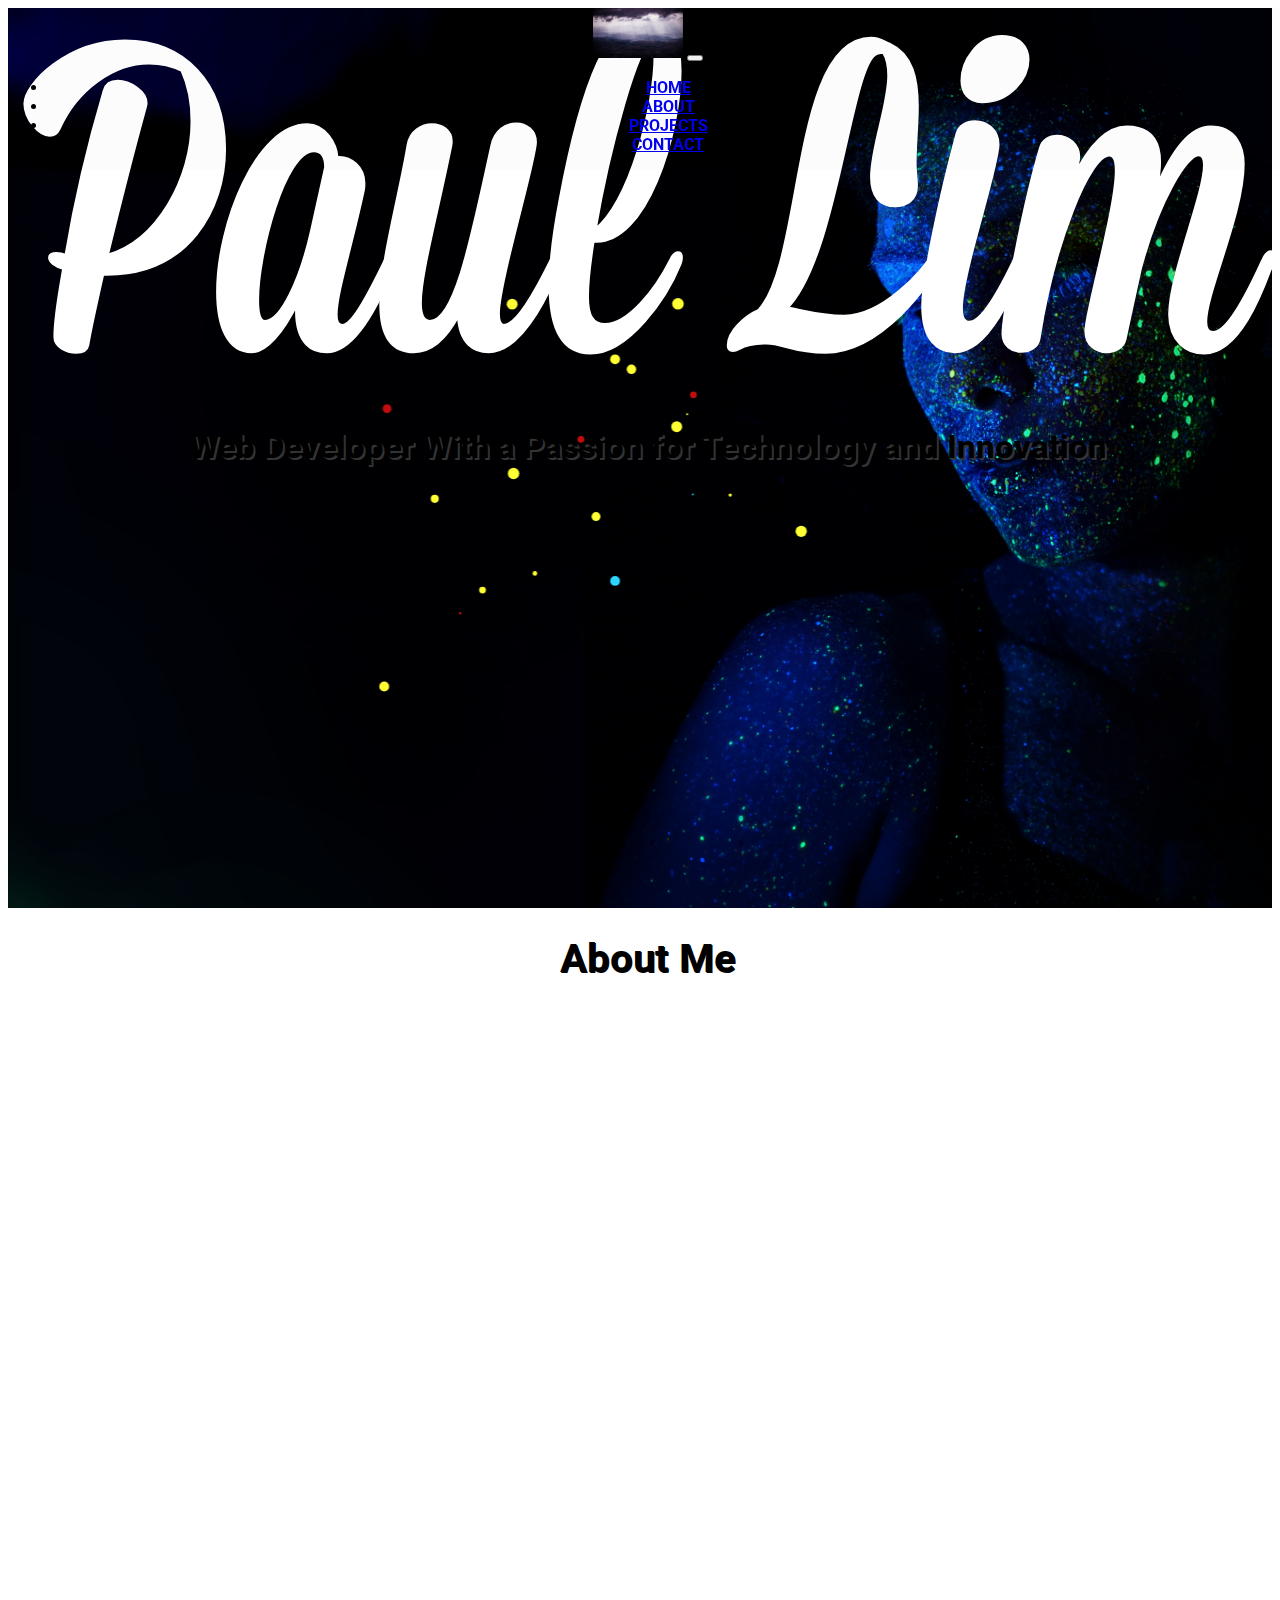
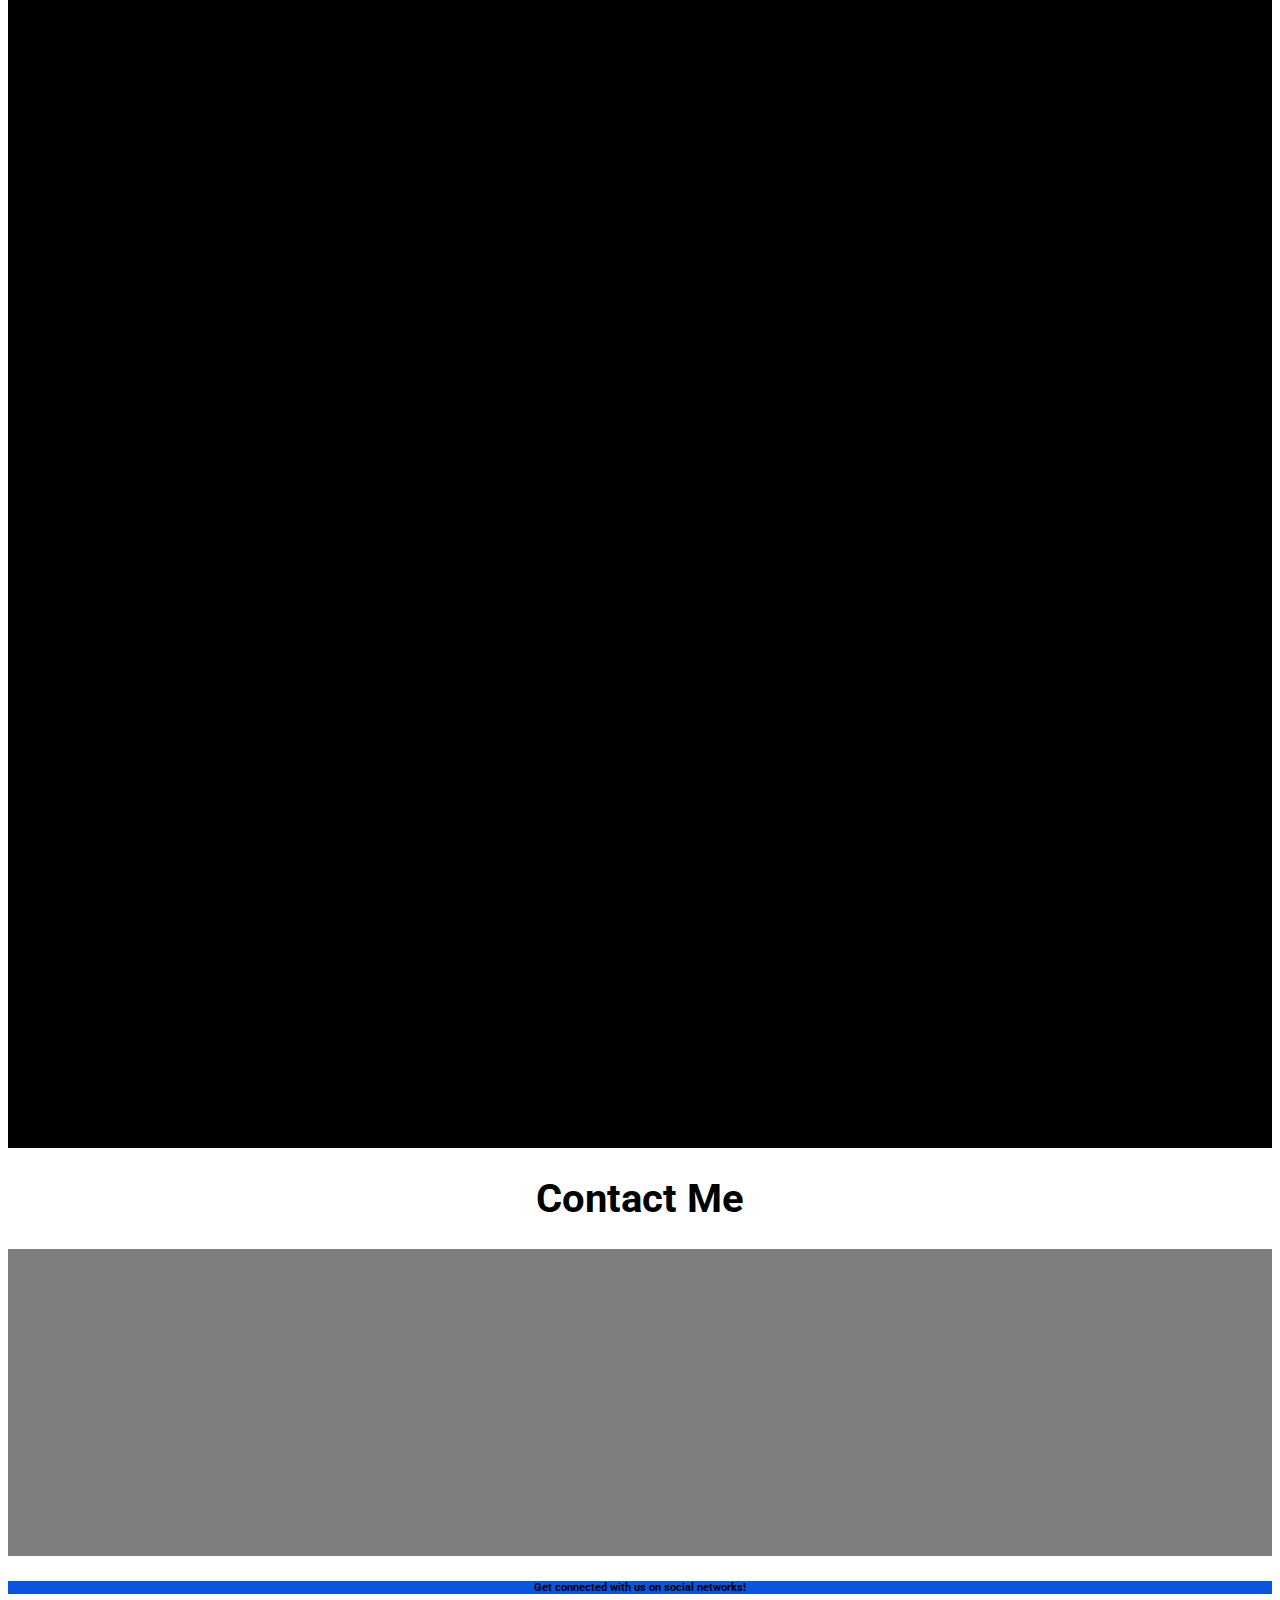
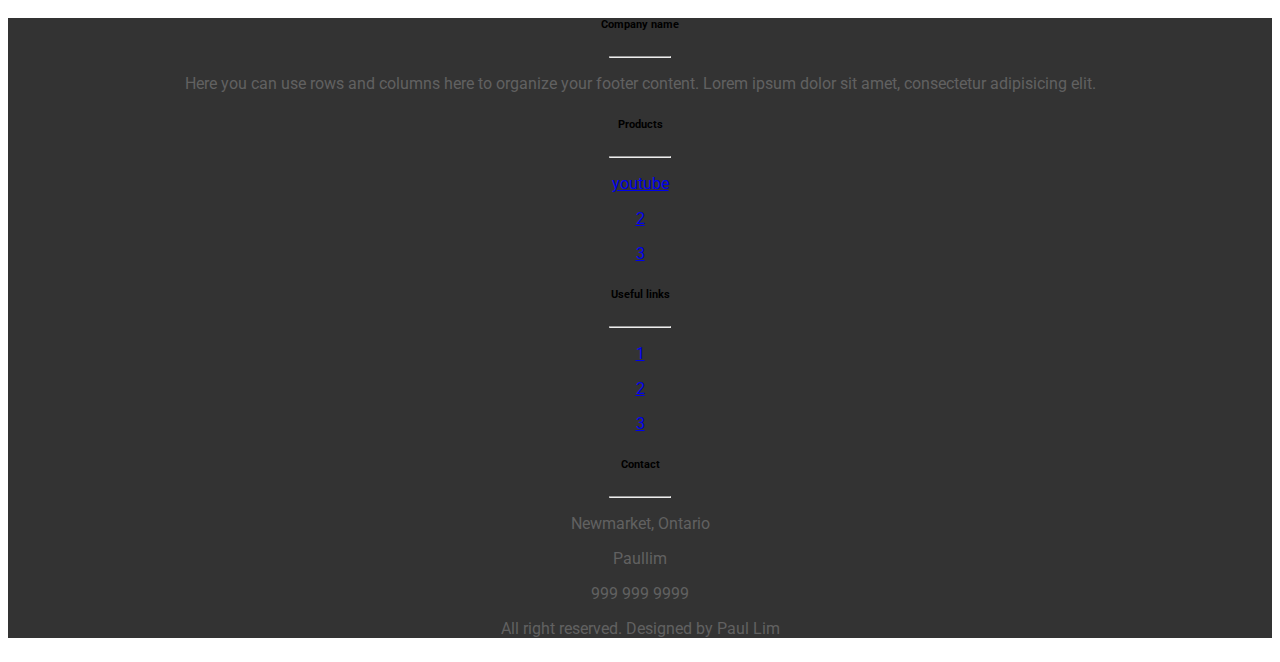
==== commit 0afa1fa5: "commit" ====
--- a/index.html
+++ b/index.html
@@ -17,6 +17,9 @@
 
     <!-- Font Awesome JS -->
     <link rel="stylesheet" href="https://use.fontawesome.com/releases/v5.7.2/css/all.css" integrity="sha384-fnmOCqbTlWIlj8LyTjo7mOUStjsKC4pOpQbqyi7RrhN7udi9RwhKkMHpvLbHG9Sr" crossorigin="anonymous">
+    <!-- google font -->
+    <link href="https://fonts.googleapis.com/css?family=Montserrat" rel="stylesheet"> 
+    <link href="https://fonts.googleapis.com/css?family=Roboto" rel="stylesheet"> 
 
     <!-- Jquery -->
     <script src="https://ajax.googleapis.com/ajax/libs/jquery/3.3.1/jquery.min.js"></script>
@@ -71,7 +74,53 @@
             <div id="particle"></div> 
             <div class="row h-100">
                 <div class="col-lg-6 my-auto">
-                    <h1 class="animated bounce delay-2s">Paul Lim</h1>
+                    <svg version="1.1" id="Layer_1" xmlns="http://www.w3.org/2000/svg" xmlns:xlink="http://www.w3.org/1999/xlink" x="0px" y="0px"
+                        viewBox="0 0 1161 321" style="enable-background:new 0 0 1161 321;" xml:space="preserve">
+                   <style type="text/css">
+                       .st0{fill:#fff;stroke:#FFFFFF;stroke-width:3;stroke-miterlimit:10;}
+                   </style>
+                   <g>
+                       <path class="st0" d="M37.88,115.28c-9.6,0-22.4-14.8-22.4-28.4c0-17.6,38.4-56.8,90.4-56.8c53.2,0,90.4,37.2,90.4,98
+                           c0,54.4-33.2,113.2-106,113.2c-1.6,0-2.8,0-4.4,0c-6.4,28.4-11.6,52-13.6,64.4c-0.8,4.4-5.2,6.4-10.4,6.4
+                           c-8.8,0-19.2-5.2-19.2-13.6c0-18.8,4.4-41.2,8-62.4c-8.4-2-12.8-6.4-12.8-9.6c0-2,2-3.6,6-3.6c2.4,0,5.2,0.4,8.8,1.6
+                           c7.2-43.2,17.6-91.6,34.8-149.6c1.6-6,6.4-8.4,12-8.4c11.2,0,25.6,9.6,25.6,19.6c0,0.8,0,2-0.4,2.8
+                           c-11.6,42.4-24.4,92.8-34.8,135.6c46-12.8,77.2-70,77.2-121.6c0-16.4-2.8-32.4-9.2-46.4c-9.6-4.8-20-6.8-30-6.8
+                           c-31.6,0-65.2,23.2-81.6,59.6C44.28,113.68,41.48,115.28,37.88,115.28z"/>
+                       <path class="st0" d="M297.47,278.08c0,6,2,10,5.6,10c8.4,0,20.8-21.2,39.6-60c2-4.4,5.2-6.8,7.2-6.8c1.2,0,2.4,1.2,2.4,4
+                           c0,1.6-0.4,4-1.6,6.8c-5.6,14-30.8,79.6-61.6,79.6c-12.4,0-27.2-6.8-27.2-36.8c0-2,0-4.8,0.4-7.6c-13.2,27.2-28.4,44.4-41.2,44.4
+                           c-21.6,0-30.8-23.2-30.8-54.4c0-60.8,35.2-151.2,81.2-151.2c16,0,26,17.2,26.8,29.6h2.4c10,0,22,8.4,22,23.2c0,2,0,4-0.4,6
+                           C311.47,215.68,297.47,258.88,297.47,278.08z M275.47,202.08l12.8-57.6c0-6.8-1.2-15.2-10.8-15.2c-26.8,0-51.2,93.6-51.2,135.6
+                           c0,12,2,19.6,6.8,19.6C247.88,284.48,265.48,246.48,275.47,202.08z"/>
+                       <path class="st0" d="M373.88,267.68c0,10.8,2.8,16.8,8.8,16.8c23.2,0,38.4-77.2,56.4-160c2.8-13.2,12.4-19.2,22-19.2
+                           c8.8,0,17.2,6,17.2,16.4c0,16-33.6,128-33.6,155.6c0,7.2,1.6,10.8,5.2,10.8c14.4,0,38.8-51.2,43.2-60c2.4-4.8,4.8-6.8,6.8-6.8
+                           c1.6,0,2.8,1.2,2.8,4c0,1.6-0.4,4-1.6,6.8c-5.6,14-31.6,79.6-65.2,79.6c-12,0-26.4-6.4-27.2-33.6c-10.8,20.8-24,33.6-40.4,33.6
+                           c-22.4,0-30-17.2-30-42.8c0-38.8,16.8-96.8,24.8-144.8c2-12.4,12.4-18,21.6-18c8.8,0,17.2,5.2,17.2,14.8c0,1.2,0,2.8-0.4,4
+                           C388.67,188.48,373.88,241.68,373.88,267.68z"/>
+                       <path class="st0" d="M591.87,16.88c10.4,6,17.6,13.6,17.6,40.4c0,55.2-30.4,158.8-78.8,154c-3.2,20.4-5.2,38.4-5.2,50.8
+                           c0,17.2,4.8,25.2,16,25.2c21.2,0,46-31.2,60-59.2c2-4.4,4.4-6,6.4-6c1.6,0,2.8,1.6,2.8,4.4c0,1.6-0.4,3.2-1.2,5.6
+                           c-12.4,30.8-46.8,80.8-81.2,80.8c-27.2,0-36.4-24.4-36.4-60.4c0-22.8,3.6-50.4,9.2-79.2c14.8-80,38.4-164.4,74.8-164.4
+                           C583.07,8.88,589.07,12.88,591.87,16.88z M532.27,201.68c32.4-26.4,54.8-112.8,54.8-159.6c0-6.4-0.4-12.4-1.2-17.2
+                           C571.47,29.28,544.67,128.48,532.27,201.68z"/>
+                       <path class="st0" d="M824.66,89.28c0,16.8-2,34.8-2,51.2c0,7.6,1.2,14.8,1.2,21.2c0,12-9.2,17.6-19.2,17.6
+                           c-13.2,0-21.2-8.4-21.2-26c0-27.6,15.6-64.8,15.6-92c0-8-1.2-15.2-4.8-21.2c-1.6,0-2.8,0-6,0.8c-24,7.2-35.6,184.8-82,231.2
+                           c14,2.4,30,7.6,52.4,7.6c36,0,72-43.2,77.2-51.6c2-3.2,4.8-5.2,6.4-5.2c1.6,0,2.8,1.2,2.8,3.6c0,1.6-0.4,3.2-1.2,5.6
+                           c-4.8,14-50.8,80-102.4,80c-29.2,0-38.4-8.4-53.6-8.4c-24,0-23.6,6.8-30.4,6.8c-2.4,0-4-1.6-4-4.4c0-12.4,14.8-26,27.6-31.6
+                           c42-45.2,29.2-246.8,102-246.8c8.4,0,14.4,5.2,16.4,5.2C820.26,42.48,824.66,64.48,824.66,89.28z"/>
+                       <path class="st0" d="M864.66,272.08c0,8.4,2,13.2,7.2,13.2c14.8,0,36.8-48.4,41.2-57.2c2.4-4.4,4.8-6.8,6.8-6.8
+                           c1.6,0,2.8,1.6,2.8,4c0,2-0.4,4-1.6,6.8c-5.6,14-28.8,79.6-62.4,79.6c-15.6,0-28.8-11.2-28.8-41.2c0-24,15.2-98,31.2-156.8
+                           c2-6.8,8.4-10.4,16-10.4c10,0,20.8,6.8,20.8,20.4C897.86,144.88,864.66,241.28,864.66,272.08z M865.46,65.68
+                           c0-17.2,14-39.6,36-39.6c16.4,0,23.6,9.6,23.6,20.8c0,16.8-16.4,38-41.6,38C871.06,84.88,865.46,76.08,865.46,65.68z"/>
+                       <path class="st0" d="M919.06,311.28c-8,0-16.4-5.2-16.4-15.6c0-13.6,16-108,34-168.8c2-7.2,8.4-10.4,14.8-10.4
+                           c9.6,0,19.6,6.8,19.6,18.4c0,2,0,4-4.4,19.2c13.2-27.2,29.2-46,48-46c34.8,0,32,32.4,26.4,57.2c13.6-32.8,30.8-57.2,49.6-57.2
+                           c23.6,0,29.6,18.8,29.6,33.6c0,44.4-34,116.4-34,142.8c0,6.4,1.6,10,6.8,10c17.2,0,41.2-58,45.6-66.4c2-4.4,4.8-6.8,6.8-6.8
+                           c1.6,0,2.8,1.6,2.8,4.4c0,1.6-0.4,3.6-1.6,6.4c-5.6,14-26.8,80.8-61.6,80.8c-16,0-31.2-11.2-31.2-35.2
+                           c0-34.8,31.6-108.8,31.6-135.2c0-6-1.6-9.6-5.6-9.6c-10.4,0-36,40-53.2,104.8c-4,18.8-8.8,39.6-13.6,62.8
+                           c-1.6,7.2-8.8,11.2-16.4,11.2c-9.2,0-18.8-6-18.8-18.8c0-17.2,27.6-110.8,27.6-145.2c0-8.8-2-14.4-6.4-14.4
+                           c-18.4,0-50.4,79.6-64,166.4C933.86,307.28,926.66,311.28,919.06,311.28z"/>
+                   </g>
+                   
+                   </svg>
+                    
                     <h5 class="animated zoomIn delay-1s">Web Developer With a Passion for Technology and Innovation</h5>                          
                 </div>            
             </div>
@@ -186,7 +235,7 @@
                             <label>Message</label>
                             <textarea class="form-control text-muted" id="Textarea" rows="4">Please enter your message here.</textarea>
                         </div>
-                        <button type="submit" class="btn btn-primary">Send</button>
+                        <button type="submit" class="btn btn-primary round">Send</button>
                     </form>	
                 </div>
             </div>
--- a/style.css
+++ b/style.css
@@ -1,6 +1,7 @@
 body, html {
 	text-align: center;
 	overflow-x: hidden;
+	font-family: 'Roboto', sans-serif;
 }
 
 /* Preloader */
@@ -12,6 +13,7 @@
 	width: 100%;
 	height: 100%;
 	transition: 1s;
+	z-index: 100;
 }
 
 .preloader:before {
@@ -59,6 +61,7 @@
 	font-weight: 900;
 	color: #ce4233;
 	letter-spacing: 0.2em;
+	z-index: 100;
 }
 .loader::before, .loader::after {
 	content: "";
@@ -160,6 +163,39 @@
 	background: rgba(0, 0, 0, 0.63)
 }
 
+/* name */
+
+path {
+	stroke: #fff;
+	fill: #fff;
+	stroke-dasharray: 1800;
+	opacity: 10;
+	animation: animate 3s cubic-bezier(0,0.23,1,.1);	
+}
+
+@keyframes animate {
+	0% {
+		opacity: 0;
+		fill: none;
+		stroke-dashoffset: 1800;
+	}
+
+	30% {
+		opacity: 10;
+		fill: none;
+		stroke-dashoffset: 1800;
+	}
+
+	90% {
+		fill: rgba(255, 255, 255, 0);
+	}
+
+	100% {
+		opacity: 10;
+		fill: rgba(255, 255, 255, 1);
+		stroke-dashoffset: 0;
+	}
+}
 
 /* Hero & Particle */
 
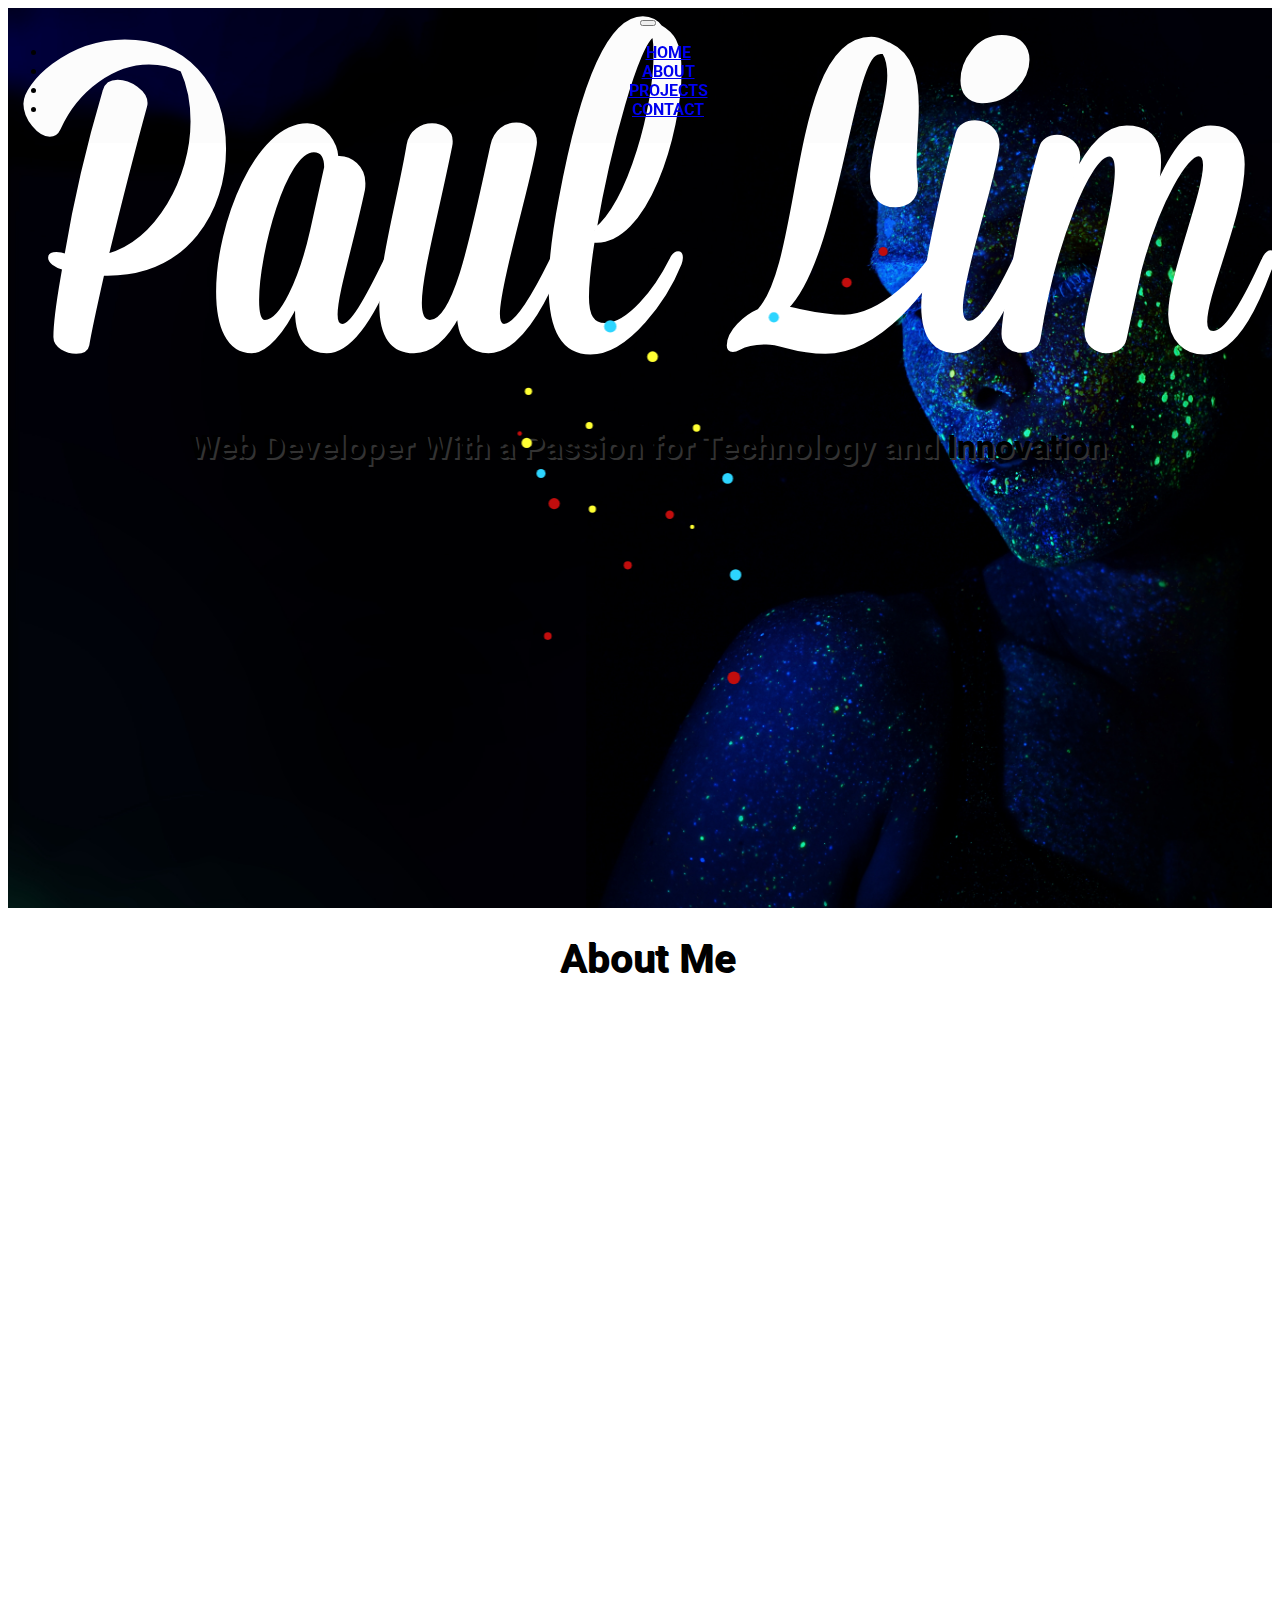
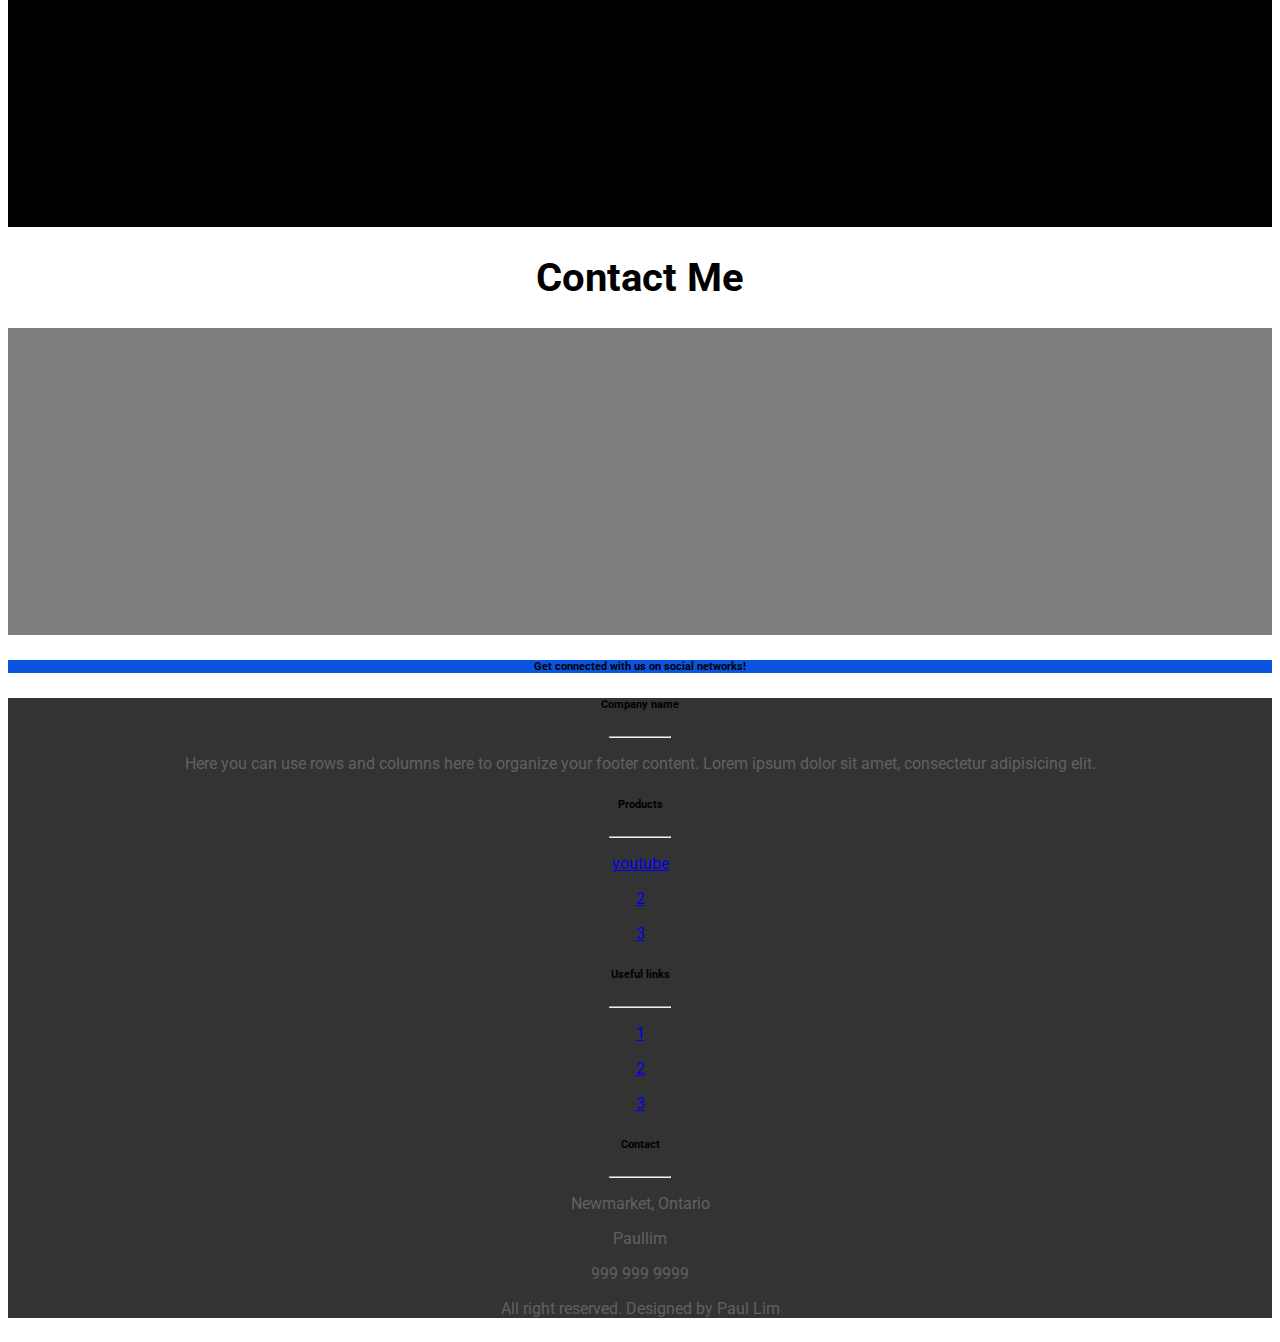
==== commit 501bfb5a: "updates" ====
--- a/index.html
+++ b/index.html
@@ -40,13 +40,12 @@
     
     <div class="container-fluid">
         <div class="row">
-            <nav class="navbar navbar-expand-md navbar-dark navbar-fixed-top pr-5">
-                <a class="navbar-brand pl-md-5 pl-5" href="#"><img src="image/sky.jpg" style="height:50px" alt="" srcset=""></a>
+            <nav class="navbar navbar-expand-md navbar-dark navbar-fixed-top pr-5">                
                 <button class="navbar-toggler" type="button" data-toggle="collapse" data-target="#navbarContent" aria-controls="navbarContent" aria-expanded="false" aria-label="Toggle navigation">
                     <span class="navbar-toggler-icon"></span>
                 </button>
                 <div class="collapse navbar-collapse" id="navbarContent">
-                    <ul class="navbar-nav ml-auto">
+                    <ul class="navbar-nav mx-auto">
                         <li class="nav-item active">
                             <a class="nav-link" href="#section1">Home</a>
                         </li>
@@ -171,10 +170,10 @@
                         <img class="card-img-top" src="image/react.png" alt="Card image cap">
                         <div class="card-body">
                             <h5 class="card-title">Face Recognize</h5>
-                            <p class="card-text">Web app made with React, Nodejs, and ...</p>
+                            <p class="card-text">React using the Clarifai API to show faces on images.</p>
                         </div></a>
                         <div class="card-footer">
-                            <small class="text-muted">Technologies: React, CSS3, Javascript, Nodejs</small>
+                            <small class="text-muted">Technologies: React, HTML5, CSS3, Javascript, Nodejs</small>
                         </div>
                     </div>
                     <div class="card m-5" data-aos="flip-right">
@@ -187,18 +186,29 @@
                         <div class="card-footer">
                             <small class="text-muted">Technologies: Wordpress, CSS3, Html</small>
                         </div>
-                        </div>
+                    </div>
                     <div class="card m-5" data-aos="flip-right">
-                        <a href="https://paullim01.github.io/Face-Rec/" alt="face-recognize" target="blank">
-                        <img class="card-img-top" src="image/pedal.jpeg" alt="Card image cap">
+                        <a href="https://paullim01.github.io/robofriends/" alt="face-recognize" target="blank">
+                        <img class="card-img-top" src="image/robo.png" alt="Card image cap">
                         <div class="card-body">
-                            <h5 class="card-title">Card title</h5>
-                            <p class="card-text">Wordpress web page with interactive plugins.</p>
+                            <h5 class="card-title">Robofriends</h5>
+                            <p class="card-text">Small App which demonstrates the power of React.</p>
                         </div></a>
                         <div class="card-footer">
-                            <small class="text-muted">Last updated 3 mins ago</small>
-                        </div>
-                    </div>  
+                            <small class="text-muted">Technologies: React, HTML5, CSS3, Javascript, Nodejs</small>
+                        </div>
+                    </div>
+                    <div class="card m-5" data-aos="flip-right">
+                        <a href="https://paullim01.github.io/robofriends/" alt="face-recognize" target="blank">
+                        <img class="card-img-top" src="image/html-email.png" alt="Card image cap">
+                        <div class="card-body">
+                            <h5 class="card-title">Html Email</h5>
+                            <p class="card-text">An example for my html email development</p>
+                        </div></a>
+                        <div class="card-footer">
+                            <small class="text-muted">Technologies: HTML and CSS</small>
+                        </div>
+                    </div>    
                 </div>
             </div>
         </div>
--- a/style.css
+++ b/style.css
@@ -59,7 +59,7 @@
 	font-family: helvetica, arial, sans-serif;
 	text-transform: uppercase;
 	font-weight: 900;
-	color: #ce4233;
+	color: #2530c7;
 	letter-spacing: 0.2em;
 	z-index: 100;
 }
@@ -125,7 +125,7 @@
  
 .navbar {
 	width: 100vw;
-	height: 18vh;
+	height: 15vh;
 	background: rgba(0, 0, 0, 0.01);
 	position: fixed;
 	z-index: 2;
@@ -139,8 +139,7 @@
 
 .navbar.black {
 	background: rgba(0,0,0,0.9);
-	height: 13vh;
-	padding: 10px 50px;
+	height: 7vh;	
 	transition: 1s;
 }
 
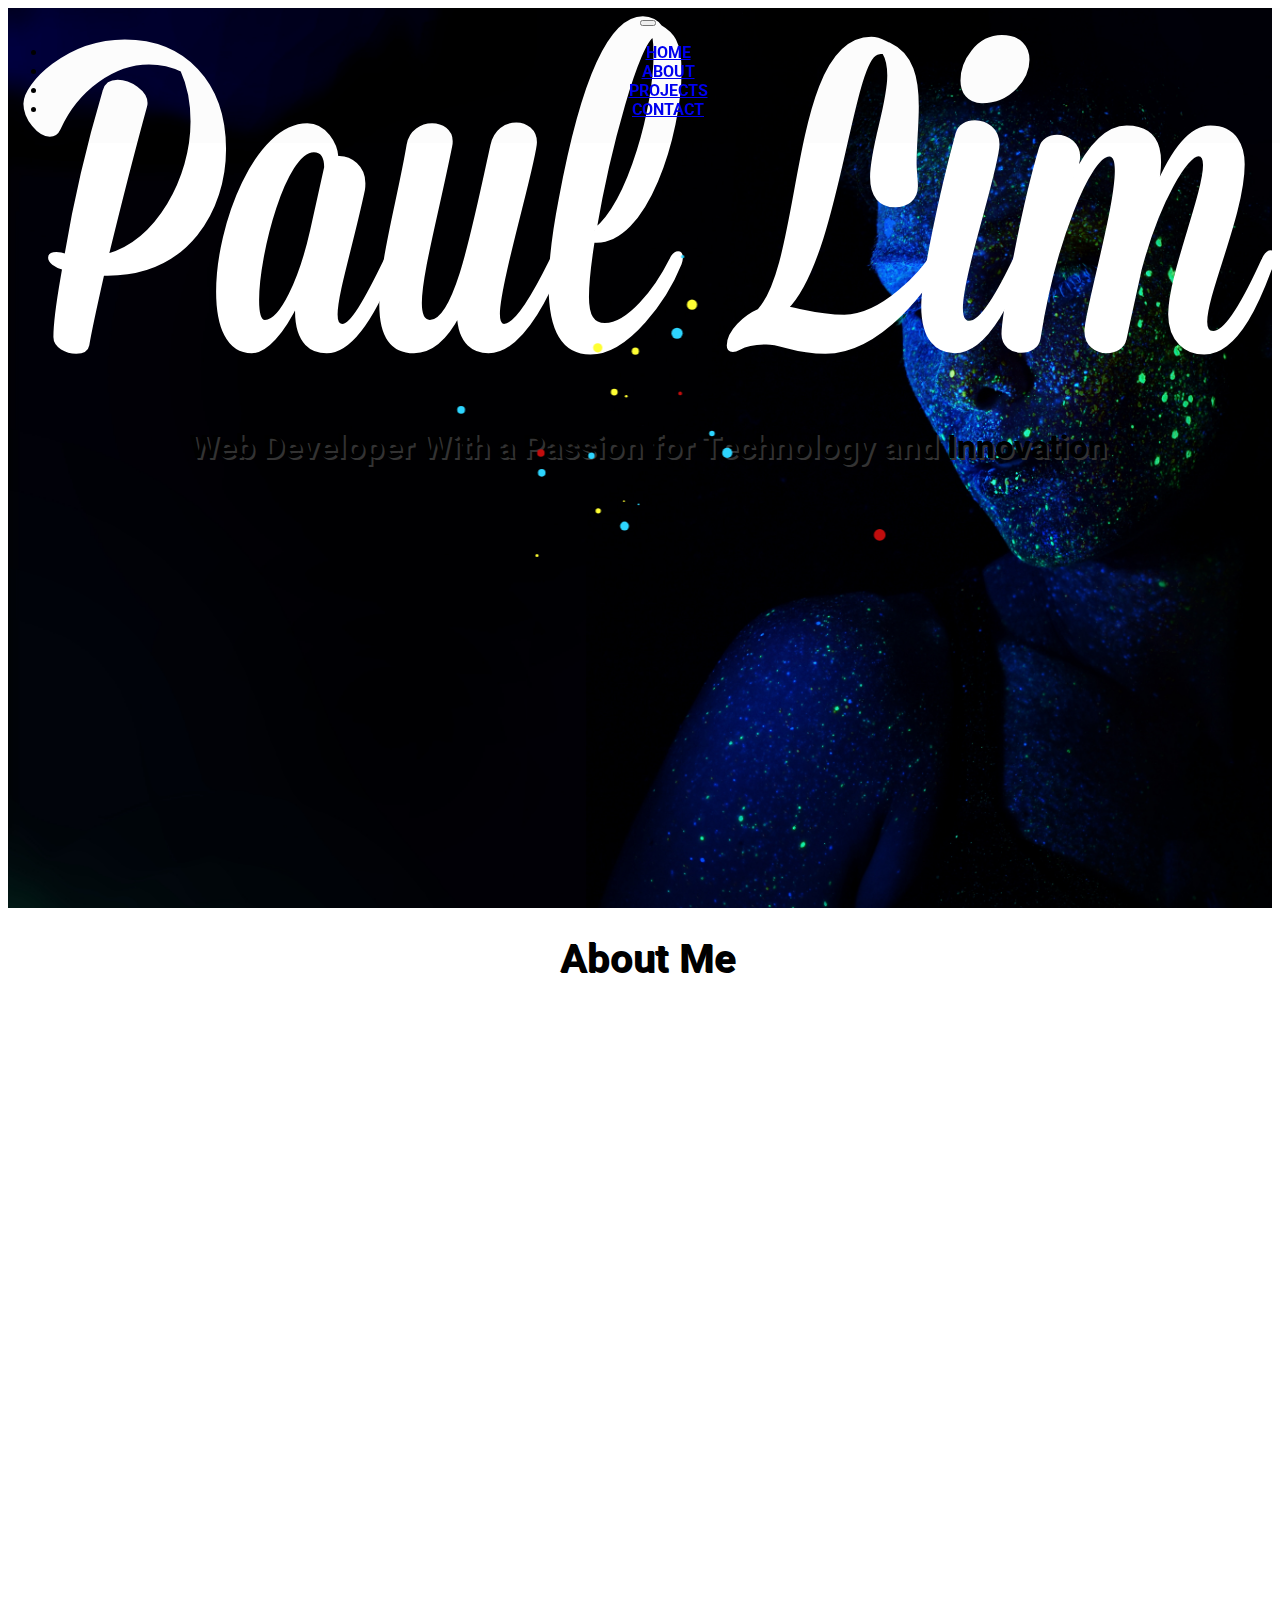
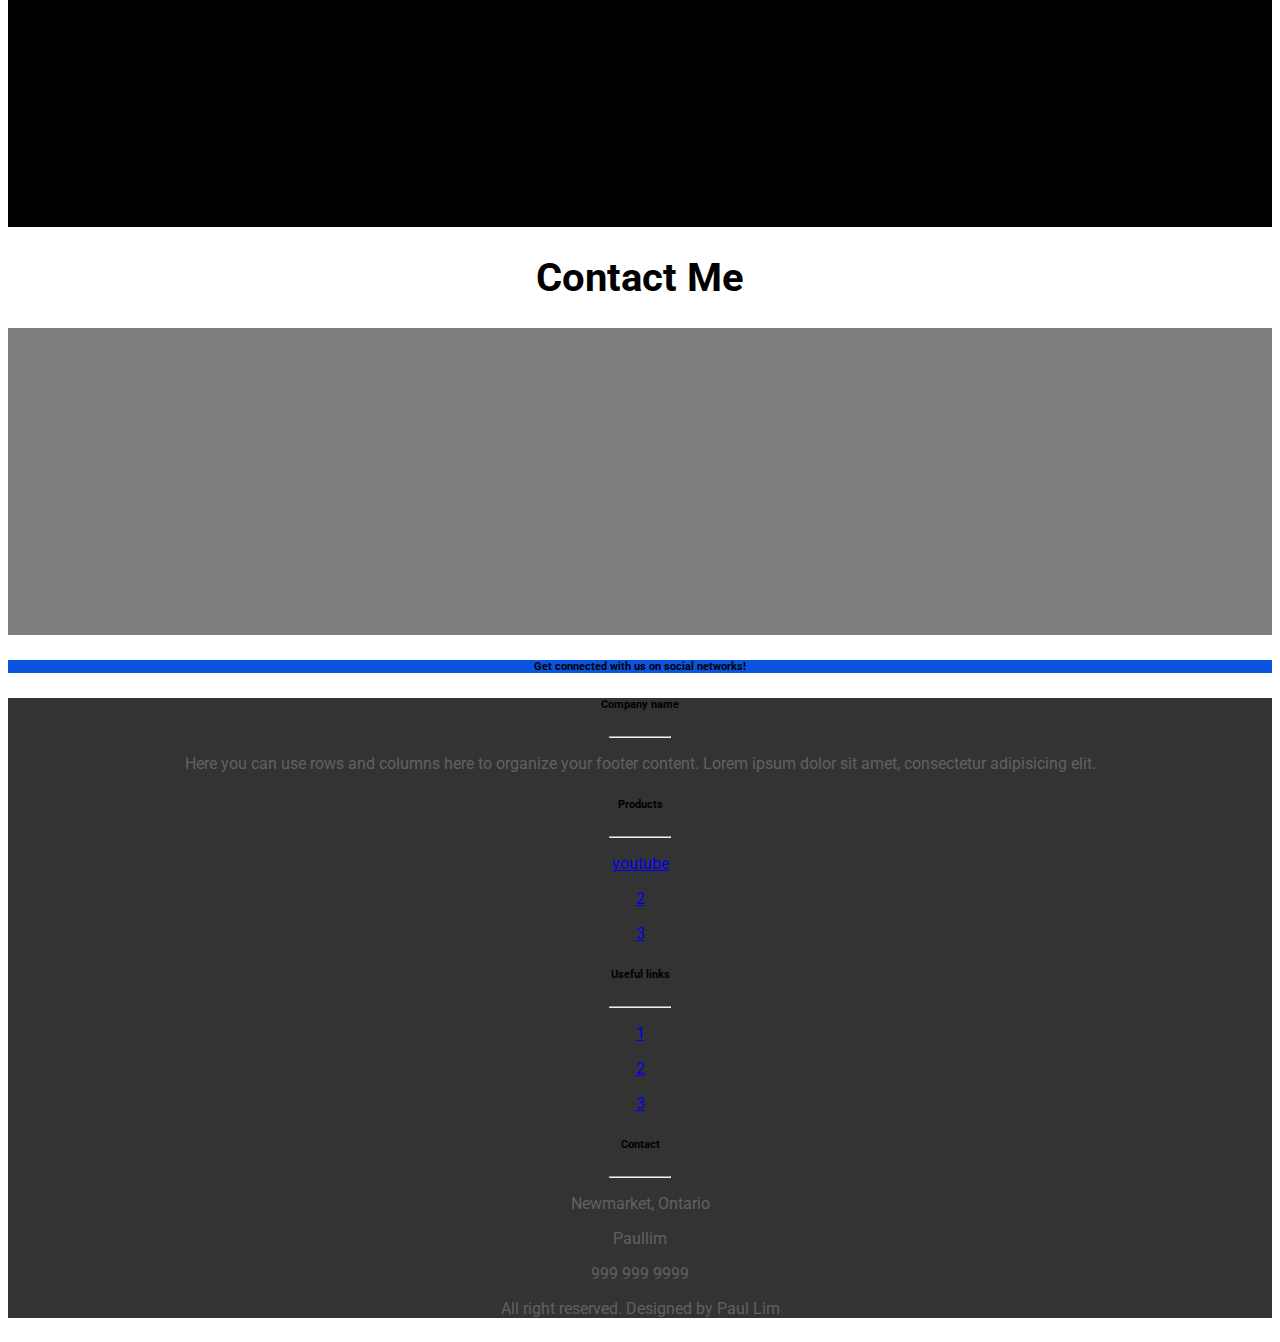
==== commit ea971570: "update" ====
--- a/index.html
+++ b/index.html
@@ -199,7 +199,7 @@
                         </div>
                     </div>
                     <div class="card m-5" data-aos="flip-right">
-                        <a href="https://paullim01.github.io/robofriends/" alt="face-recognize" target="blank">
+                        <a href="https://paullim01.github.io/email/" alt="html-email" target="blank">
                         <img class="card-img-top" src="image/html-email.png" alt="Card image cap">
                         <div class="card-body">
                             <h5 class="card-title">Html Email</h5>
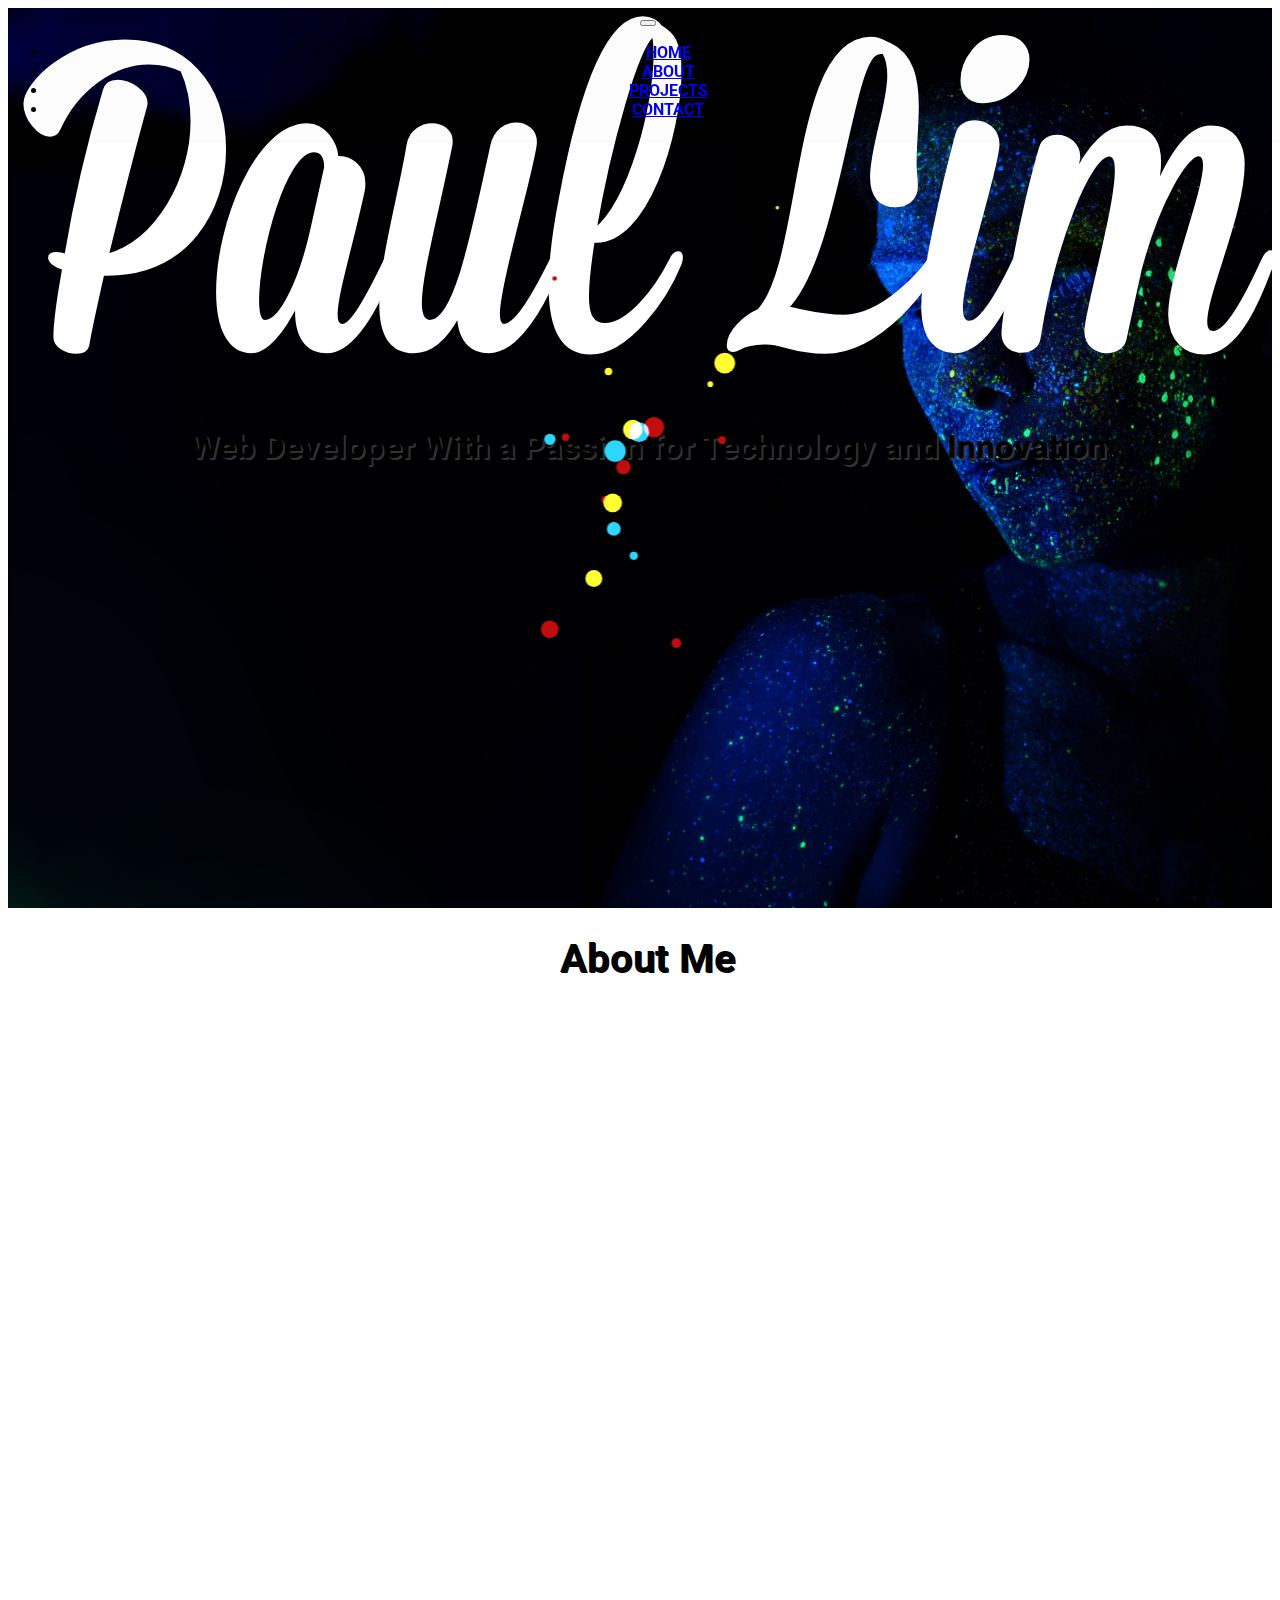
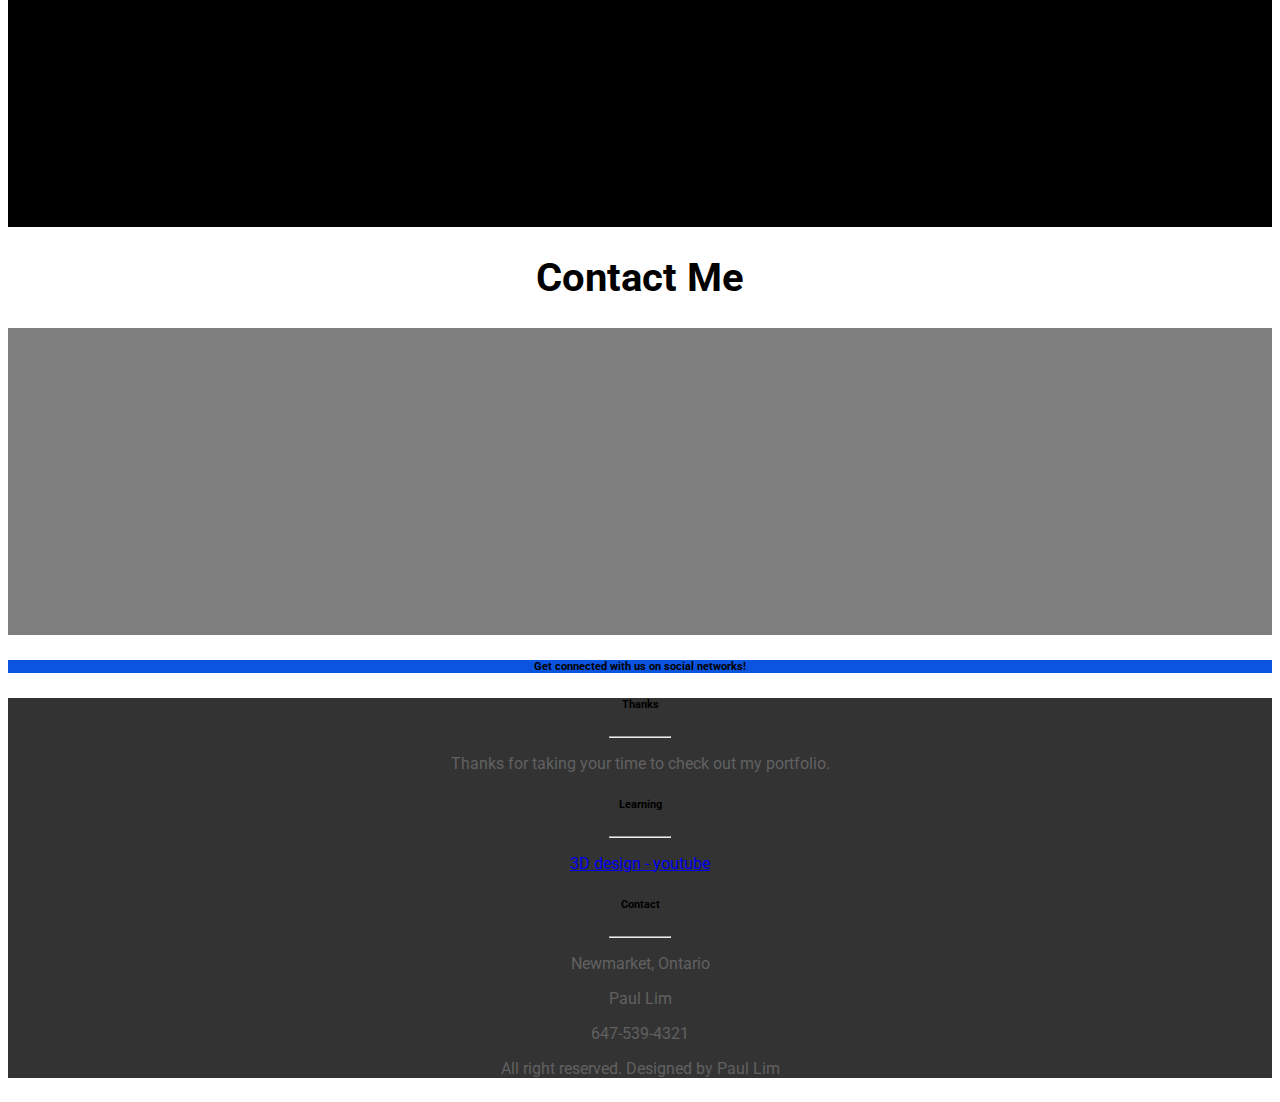
==== commit d65993da: "update" ====
--- a/index.html
+++ b/index.html
@@ -283,45 +283,33 @@
             <div class="container text-md-left">
                 <div class="row pt-4">
                     <div class="col-md-3 col-lg-4 col-xl-3 mx-auto mb-4">
-                        <h6 class="text-uppercase font-weight-bold">Company name</h6>
+                        <h6 class="text-uppercase font-weight-bold">Thanks</h6>
                         <hr class="deep-purple accent-2 mb-4 mt-0 d-inline-block mx-auto" style="width: 60px;">
-                        <p>Here you can use rows and columns here to organize your footer content. Lorem ipsum dolor sit amet, consectetur adipisicing elit.</p>
+                        <p>Thanks for taking your time to check out my portfolio.</p>
                     </div>
                     <div class="col-md-2 col-lg-2 col-xl-2 mx-auto mb-4">
-                        <h6 class="text-uppercase font-weight-bold">Products</h6>
+                        <h6 class="text-uppercase font-weight-bold">Learning</h6>
                         <hr class="deep-purple accent-2 mb-4 mt-0 d-inline-block mx-auto" style="width: 60px;">
                         <p>
-                            <a href="youtube.html">youtube</a>
+                            <a href="youtube.html">3D design - youtube</a>
                         </p>
                         <p>
-                            <a href="#!">2</a>
+                            <a href="#!"></a>
                         </p>
                         <p>
-                            <a href="#!">3</a>
+                            <a href="#!"></a>
                         </p>
                     </div>
-                    <div class="col-md-3 col-lg-2 col-xl-2 mx-auto mb-4">
-                        <h6 class="text-uppercase font-weight-bold">Useful links</h6>
-                        <hr class="deep-purple accent-2 mb-4 mt-0 d-inline-block mx-auto" style="width: 60px;">
-                        <p>
-                            <a href="#!">1</a>
-                        </p>
-                        <p>
-                            <a href="#!">2</a>
-                        </p>
-                        <p>
-                            <a href="#!">3</a>
-                        </p>
-                    </div>
+                    
                     <div class="col-md-4 col-lg-3 col-xl-3 mx-auto mb-md-0 mb-4">
                         <h6 class="text-uppercase font-weight-bold">Contact</h6>
                         <hr class="deep-purple accent-2 mb-4 mt-0 d-inline-block mx-auto" style="width: 60px;">
                         <p>
                             <i class="fas fa-home mr-3"></i> Newmarket, Ontario </p>
                         <p>
-                            <i class="fas fa-envelope mr-3"></i> Paullim </p>
-                        <p>
-                            <i class="fas fa-phone mr-3"></i> 999 999 9999 </p>
+                            <i class="fas fa-envelope mr-3"></i> Paul Lim </p>
+                        <p>
+                            <i class="fas fa-phone mr-3"></i> 647-539-4321 </p>
                     </div>
                 </div>
             </div>
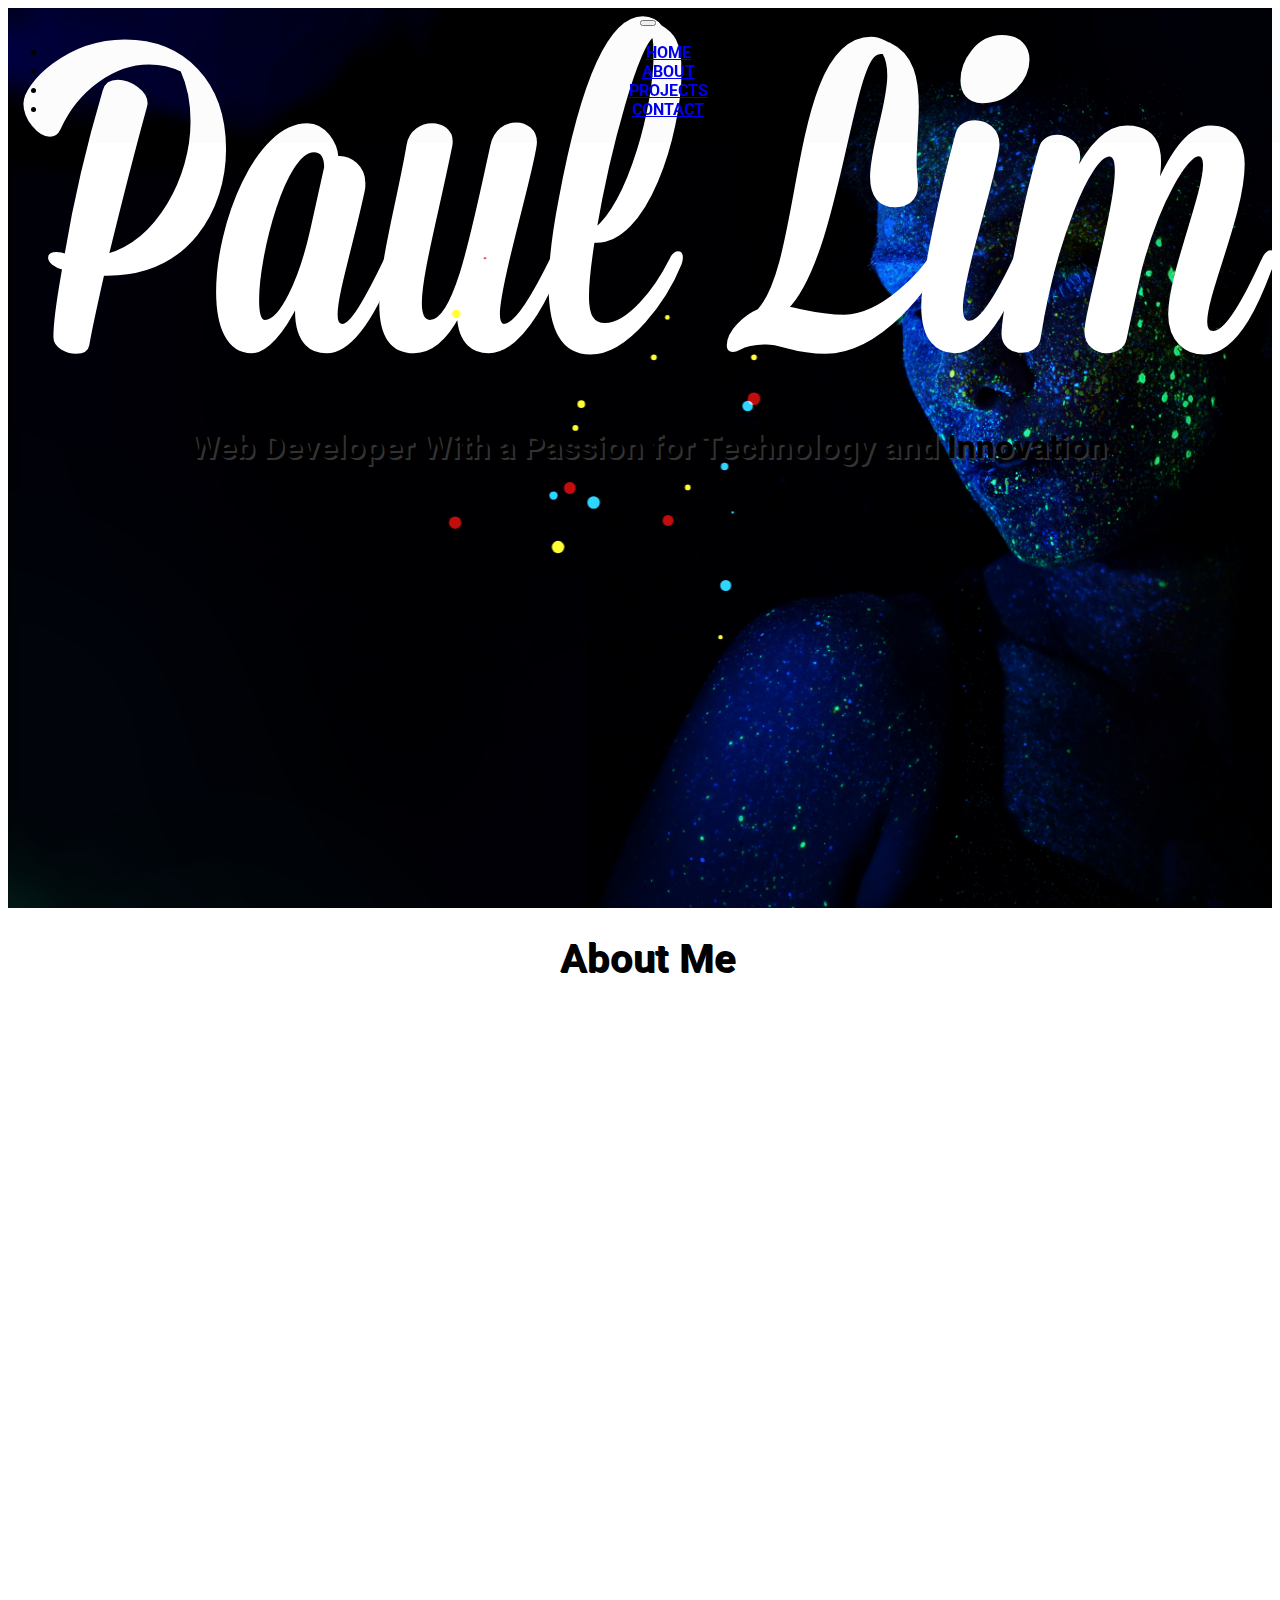
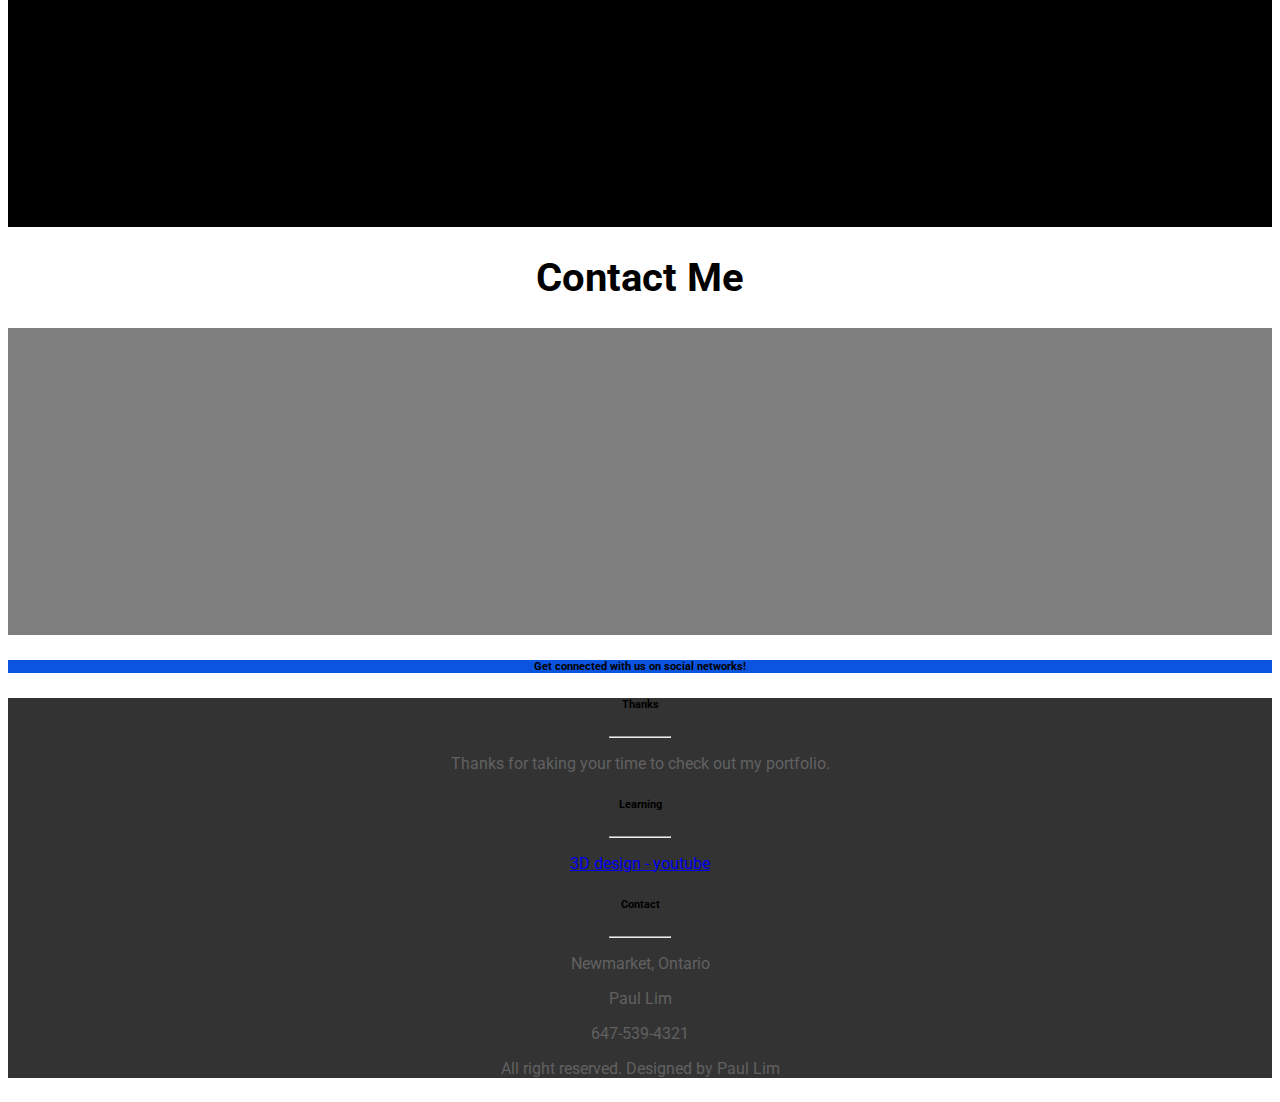
==== commit 07d82e25: "update" ====
--- a/index.html
+++ b/index.html
@@ -136,7 +136,7 @@
         <div class="container">
             <div class="row">
                 <div class="col-sm-6 text-left" data-aos="zoom-in-right">
-                    <h2>Heres why I build</h1>
+                    <h2>Heres why I build</h2>
                     <p>The improvements in technology over the last short 15 years have been huge. We interact with technology on a daily basis and the tech industry now has one of the most significant impacts on the world. The industry is constantly changing and I believe that change is good, and that learning should never stop. I love learning new things on a daily basis as a Developer and being at the forefront of this phenomenal industry. Over the last several years things have begun moving incredibly fast and web development is becoming even more important as Web Apps replace traditional software.</p>                 
                 </div>
                 <div class="col-sm-6 pb-5" data-aos="zoom-in">
@@ -148,7 +148,7 @@
                     <img src="image/man.jpg" alt="man" style="width:300px; height:200px;"> 
                 </div>
                 <div class="col-sm-6 text-left pl-5 mb-5 pb-5" data-aos="zoom-in-left">
-                    <h2>User Focused</h1>
+                    <h2>User Focused</h2>
                     <p>I am obsessed with details (in a good way), clean beautiful UIs and easy-to-use functionality. Putting myself in the user’s shoes during development, then fine-tuning the product with user feedback is something I spend extra time on. I know that often, little things make all the difference.</p>                 
                 </div>
             </div>
@@ -166,8 +166,8 @@
             <div class="row">   
                 <div class="card-group">
                     <div class="card m-5" data-aos="flip-right">
-                        <a href="https://paullim01.github.io/Face-Rec/" alt="face-recognize" target="blank">
-                        <img class="card-img-top" src="image/react.png" alt="Card image cap">
+                        <a href="https://paullim01.github.io/Face-Rec/" target="blank">
+                        <img class="card-img-top" src="image/react.png" alt="Face Recognize">
                         <div class="card-body">
                             <h5 class="card-title">Face Recognize</h5>
                             <p class="card-text">React using the Clarifai API to show faces on images.</p>
@@ -177,8 +177,8 @@
                         </div>
                     </div>
                     <div class="card m-5" data-aos="flip-right">
-                        <a href="https://www.matchmaid.ca/" alt="matchmaid" target="blank">
-                        <img class="card-img-top" src="image/matchmaid.png" alt="Card image cap">
+                        <a href="https://www.matchmaid.ca/" target="blank">
+                        <img class="card-img-top" src="image/matchmaid.png" alt="Matchmaid">
                         <div class="card-body">
                             <h5 class="card-title">Home Cleaning Service</h5>
                             <p class="card-text">Wordpress web page with interactive plugins.</p>
@@ -188,8 +188,8 @@
                         </div>
                     </div>
                     <div class="card m-5" data-aos="flip-right">
-                        <a href="https://paullim01.github.io/robofriends/" alt="face-recognize" target="blank">
-                        <img class="card-img-top" src="image/robo.png" alt="Card image cap">
+                        <a href="https://paullim01.github.io/robofriends/" target="blank">
+                        <img class="card-img-top" src="image/robo.png" alt="Robofriends">
                         <div class="card-body">
                             <h5 class="card-title">Robofriends</h5>
                             <p class="card-text">Small App which demonstrates the power of React.</p>
@@ -199,8 +199,8 @@
                         </div>
                     </div>
                     <div class="card m-5" data-aos="flip-right">
-                        <a href="https://paullim01.github.io/email/" alt="html-email" target="blank">
-                        <img class="card-img-top" src="image/html-email.png" alt="Card image cap">
+                        <a href="https://paullim01.github.io/email/" target="blank">
+                        <img class="card-img-top" src="image/html-email.png" alt="Html Email">
                         <div class="card-body">
                             <h5 class="card-title">Html Email</h5>
                             <p class="card-text">An example for my html email development</p>
@@ -224,7 +224,7 @@
         <div class="email-form container p-5 mb-5">
             <div class="row">
                 <div class="col mb-3">
-                    <img class="myphoto m-5 img-fluid" src="image/2.jpg" style="height:100px; width:100px;" data-aos="flip-left">
+                    <img class="myphoto m-5 img-fluid" src="image/2.jpg" alt="emailImage" style="height:100px; width:100px;" data-aos="flip-left">
                     <p class="text-left" data-aos="fade-right">"Hi there! Whether it's help with a project you are needing or simply fancy a chat, please fill in the form or drop me an email and I will get back to you as soon as possible. Thanks!"</p>
                     <div class="email-text" data-aos="fade-right"><a href='mailto:email@email.com'>email@email.com</a>
                     </div>
@@ -234,7 +234,6 @@
                         <div class="form-group">
                             <label>Name</label>
                             <input type="text" class="form-control" placeholder="Enter name">
-                            <small id="emailHelp" class="form-text text-muted"></small>
                         </div>
                         <div class="form-group">
                             <label>Email address</label>
